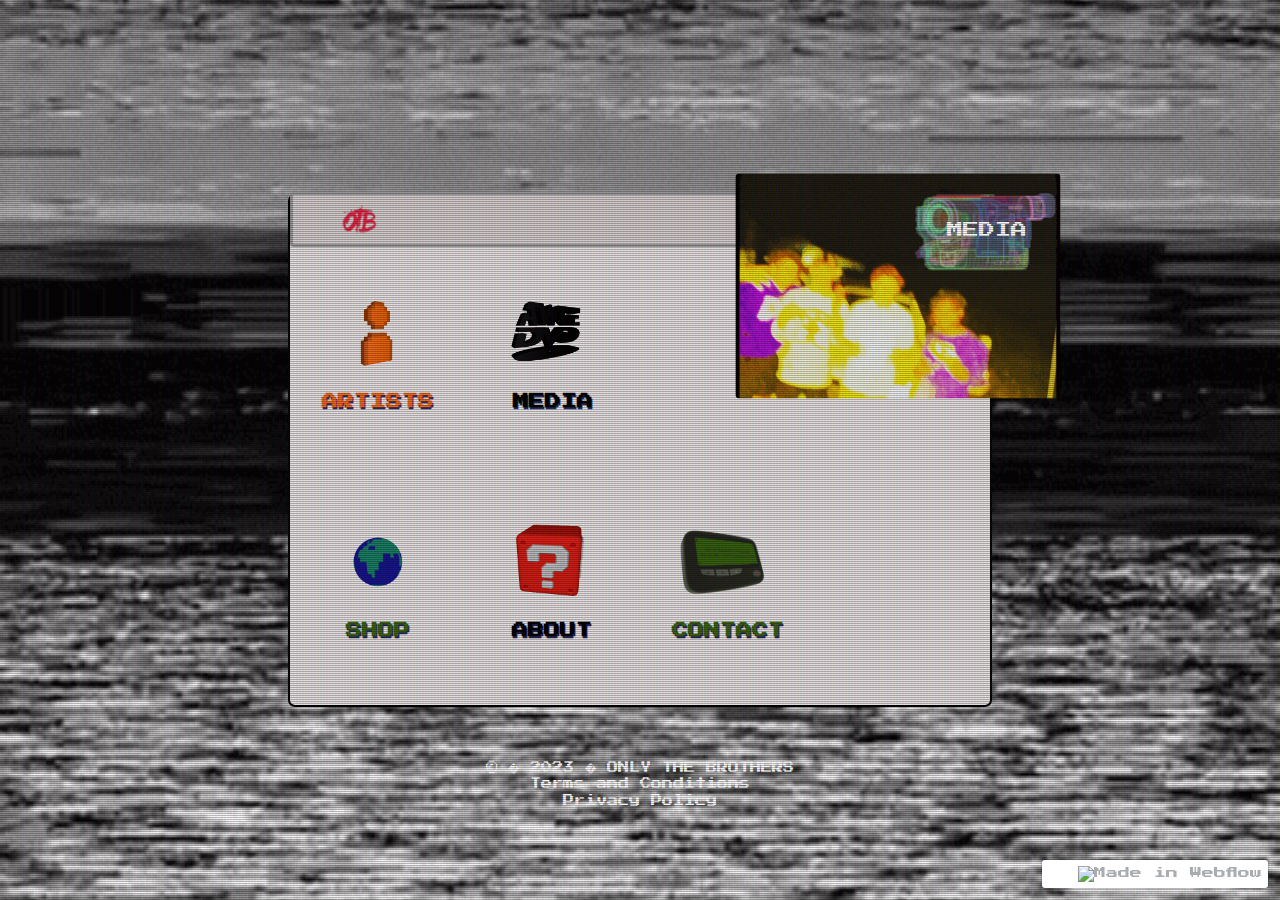
==== index.html @ 099a6e60 "Add files via upload" ====
<!DOCTYPE html><html data-wf-domain="otb-f7309d.webflow.io" data-wf-page="65677525d1575048a0bbc3b7" data-wf-site="65677525d1575048a0bbc35d" data-wf-status="1" lang="en" class=" w-mod-js"><head><meta charset="utf-8"><title>OTB</title><meta content="width=device-width, initial-scale=1" name="viewport"><meta content="Webflow" name="generator"><link href="../../ESrvKqhQ63PS.com/65677525d1575048a0bbc35d/css/ubcQqUlKD1ai.css" rel="stylesheet" type="text/css"><link href="https://fonts.googleapis.com" rel="preconnect"><link href="https://fonts.gstatic.com" rel="preconnect" crossorigin="anonymous"><script src="../../EGj1guQZc5LV.com/ajax/libs/webfont/WH7BlXUaYpbg.26/ma40BouO9hiJ.js" type="text/javascript"></script><script type="text/javascript">WebFont.load({  google: {    families: ["Press Start 2P:regular"]  }});</script><script type="text/javascript">!function(o,c){var n=c.documentElement,t=" w-mod-";n.className+=t+"js",("ontouchstart"in o||o.DocumentTouch&&c instanceof DocumentTouch)&&(n.className+=t+"touch")}(window,document);</script><link href="../../ESrvKqhQ63PS.com/65677525d1575048a0bbc35d/gHrjDgbOyU04.png" rel="shortcut icon" type="image/x-icon"><link href="../../ESrvKqhQ63PS.com/img/5j2USQtAoiww.png" rel="apple-touch-icon"></head><body class="body"><div class="page-wrapper"><div class="awge-tube-shape"><main id="awge-content" class="awge-content"><div class="home-content"><div class="home-container"><div class="home-video-container"><div class="home-video-wrapper"><div class="home-video-parent"><a href="#" class="w-inline-block"><div class="home-video-text">MEDIA</div><img src="../../ESrvKqhQ63PS.com/65677525d1575048a0bbc35d/D0INbXUdwn3d.gif" alt="a rotating VHS camera" loading="eager" class="home-video-vhs-gif"></a><img src="../../ESrvKqhQ63PS.com/65677525d1575048a0bbc35d/656783bbd1299654702f6965_ezgif.com-video-to-gif%20%281%29.gif" height="341" width="325" alt="" class="home-video-media-gif"></div></div></div><div class="home-navbar"><a href="/" class="w-inline-block"><img src="../../ESrvKqhQ63PS.com/65677525d1575048a0bbc35d/6567758571d3102964f2383e_OFFICIAL%20OTB%20LOGO.png" height="35" width="62" sizes="(max-width: 767px) 100vw, 62px" alt="" srcset="../../ESrvKqhQ63PS.com/65677525d1575048a0bbc35d/6567758571d3102964f2383e_OFFICIAL%20OTB%20LOGO-p-500.png 500w, ../../ESrvKqhQ63PS.com/65677525d1575048a0bbc35d/6567758571d3102964f2383e_OFFICIAL%20OTB%20LOGO.png 666w"></a></div><div class="home-options-container"><div class="w-layout-grid home-options-items"><div id="w-node-_51e8143e-59c9-baf9-04c5-7560315772bd-a0bbc3b7" class="home-options-item"><a href="#" class="home-options-link w-inline-block"><img src="../../ESrvKqhQ63PS.com/65677525d1575048a0bbc35d/vCIAgVt9pDBI.gif" alt="rotating orange user icon" loading="eager" class="home-options-icon"><h3 class="home-options-text orange-text">ARTISTS</h3></a></div><div id="w-node-_96a7c455-37ef-56e2-5dd8-a8513081b89e-a0bbc3b7" class="home-options-item"><a href="#" class="home-options-link w-inline-block"><img src="../../ESrvKqhQ63PS.com/65677525d1575048a0bbc35d/5pWI7ONNziqK.gif" alt="rotating vintage DVD graphic with AWGE above" loading="eager" class="home-options-icon"><h3 class="home-options-text black-text">MEDIA</h3></a></div><div id="w-node-_3788f589-6167-5764-97a1-e08f0db77cd7-a0bbc3b7" class="home-options-item"><a href="#" class="home-options-link w-inline-block"><img src="../../ESrvKqhQ63PS.com/65677525d1575048a0bbc35d/ipyl9WZLdPkH.gif" alt="spinning blue and green pixelated globe" loading="eager" class="home-options-icon"><h3 class="home-options-text green-text">SHOP</h3></a></div><div id="w-node-f3ee81c2-a13f-fc0d-de0b-1e7d2c78822b-a0bbc3b7" class="home-options-item"><a href="#" class="home-options-link w-inline-block"><img src="../../ESrvKqhQ63PS.com/65677525d1575048a0bbc35d/RFtHP68zhdxs.gif" alt="rotating red cube with a question mark on each side" loading="eager" class="home-options-icon testing"><h3 class="home-options-text black-text">ABOUT</h3></a></div><div id="w-node-_34522e74-8f6f-d9de-9931-763c2b8fcbb3-a0bbc3b7" class="home-options-item"><a href="#" class="home-options-link w-inline-block"><img src="../../ESrvKqhQ63PS.com/65677525d1575048a0bbc35d/abFEJwD6z77e.gif" alt="rotating pager" loading="eager" class="home-options-icon about"></a><h3 class="home-options-text red-text">CONTACT</h3></div></div></div></div><div class="awge-copyright awge-copyright-mobile"><div class="awge-copyright-text">© �&nbsp;2023 �&nbsp;ONLY THE BROTHERS</div><a href="#" class="awge-copyright-text">Terms and Conditions</a><a href="#" class="awge-copyright-text">Privacy Policy</a></div></div><div class="home-content-mobile"><div class="home-navbar home-navbar-mobile"><a href="/home" aria-current="page" class="w-inline-block w--current"><img src="../../ESrvKqhQ63PS.com/65677525d1575048a0bbc35d/KZidCX8xhW0N.png" height="35" sizes="(max-width: 767px) 122.7578125px, 100vw" srcset="../../ESrvKqhQ63PS.com/65677525d1575048a0bbc35d/3RXQz5ot5LAp.png 500w, ../../ESrvKqhQ63PS.com/65677525d1575048a0bbc35d/LIsBvKGGuo7K.png 800w, ../../ESrvKqhQ63PS.com/65677525d1575048a0bbc35d/y5QWAezkXmYC.png 1080w, ../../ESrvKqhQ63PS.com/65677525d1575048a0bbc35d/ecp3fVsdh6on.png 1600w, ../../ESrvKqhQ63PS.com/65677525d1575048a0bbc35d/BSU7b7toCULL.png 2000w, ../../ESrvKqhQ63PS.com/65677525d1575048a0bbc35d/abBS7ubEND4M.png 2600w, ../../ESrvKqhQ63PS.com/65677525d1575048a0bbc35d/KZidCX8xhW0N.png 4167w" alt="black logo of AWGE"></a></div><div class="home-container-mobile"><div class="home-section-video-mobile"><a href="#" class="home-video-ipad-mobile w-inline-block"><div class="home-video-text">MEDIA</div><img src="../../ESrvKqhQ63PS.com/65677525d1575048a0bbc35d/Fijv8g7H8Pvs.svg" width="210" height="170" alt=""></a><div class="home-video-gif-mobile"><img src="../../ESrvKqhQ63PS.com/65677525d1575048a0bbc35d/I6h6kobFfal1.gif" height="124" width="180" alt="short compilation of clips from AWGE music videos" class="image-gif"></div></div><div class="home-options-container-mobile"><div class="w-layout-grid home-options-items"><div id="w-node-_2cbc4a61-59f6-0e8a-c1dc-4c1a467bfb29-a0bbc3b7" class="home-options-item"><a href="#" class="home-options-link w-inline-block"><img src="../../ESrvKqhQ63PS.com/65677525d1575048a0bbc35d/vCIAgVt9pDBI.gif" alt="" loading="eager" class="home-options-icon"><h3 class="home-options-text orange-text">FORUM</h3></a></div><div id="w-node-_2cbc4a61-59f6-0e8a-c1dc-4c1a467bfb2e-a0bbc3b7" class="home-options-item"><a href="#" class="home-options-link w-inline-block"><img src="../../ESrvKqhQ63PS.com/65677525d1575048a0bbc35d/5pWI7ONNziqK.gif" alt="" loading="eager" class="home-options-icon"><h3 class="home-options-text black-text">DVD</h3></a></div><div id="w-node-_2cbc4a61-59f6-0e8a-c1dc-4c1a467bfb33-a0bbc3b7" class="home-options-item"><a href="#" class="home-options-link w-inline-block"><img src="../../ESrvKqhQ63PS.com/65677525d1575048a0bbc35d/7EAMfqo9hUIb.gif" alt="" loading="eager" class="home-options-icon"><h3 class="home-options-text purple-text">SHOP</h3></a></div><div id="w-node-_2cbc4a61-59f6-0e8a-c1dc-4c1a467bfb38-a0bbc3b7" class="home-options-item"><a href="#" class="home-options-link w-inline-block"><img src="../../ESrvKqhQ63PS.com/65677525d1575048a0bbc35d/HSs7eX2yvQZW.gif" alt="" loading="eager" class="home-options-icon testing"><h3 class="home-options-text black-text">A$AP ROCKY</h3></a></div><div id="w-node-_2cbc4a61-59f6-0e8a-c1dc-4c1a467bfb3d-a0bbc3b7" class="home-options-item"><a href="#" class="home-options-link w-inline-block"><img src="../../ESrvKqhQ63PS.com/65677525d1575048a0bbc35d/RFtHP68zhdxs.gif" alt="" loading="eager" class="home-options-icon about"><h3 class="home-options-text red-text">ABOUT</h3></a></div><div id="w-node-_2cbc4a61-59f6-0e8a-c1dc-4c1a467bfb42-a0bbc3b7" class="home-options-item"><a href="#" class="home-options-link w-inline-block"><img src="../../ESrvKqhQ63PS.com/65677525d1575048a0bbc35d/abFEJwD6z77e.gif" alt="" loading="eager" class="home-options-icon"><h3 class="home-options-text green-text">CONTACT</h3></a></div></div></div><div class="awge-copyright awge-copyright-mobile"><div class="awge-copyright-text">© �&nbsp;2023 �&nbsp;AWGE</div><a href="#" class="awge-copyright-text">Terms and Conditions</a><a href="#" class="awge-copyright-text">Privacy Policy</a></div></div></div></main><div class="style w-embed"><style>
  .awge-content {
    animation: 3.4s linear 0s 1 normal none running turn-on;
  }

  @keyframes turn-on {
    0% {
      transform: scale(1, 0.8) translate3d(0, 0, 0);
      -webkit-transform: scale(1, 0.8) translate3d(0, 0, 0);
      filter: brightness(30);
      -webkit-filter: brightness(30);
      opacity: 1
    }

    3.5% {
      transform: scale(1, 0.8) translate3d(0, 100%, 0);
      -webkit-transform: scale(1, 0.8) translate3d(0, 100%, 0)
    }

    3.6% {
      transform: scale(1, 0.8) translate3d(0, -100%, 0);
      -webkit-transform: scale(1, 0.8) translate3d(0, -100%, 0);
      opacity: 1
    }

    9% {
      transform: scale(1.3, 0.6) translate3d(0, 100%, 0);
      -webkit-transform: scale(1.3, 0.6) translate3d(0, 100%, 0);
      filter: brightness(30);
      -webkit-filter: brightness(30);
      opacity: 0
    }

    11% {
      transform: scale(1, 1) translate3d(0, 0, 0);
      -webkit-transform: scale(1, 1) translate3d(0, 0, 0);
      filter: contrast(0) brightness(0) saturate(1);
      -webkit-filter: contrast(0) brightness(0) saturate(1);
      opacity: 0
    }

    100% {
      transform: scale(1, 1) translate3d(0, 0, 0);
      -webkit-transform: scale(1, 1) translate3d(0, 0, 0);
      filter: contrast(1.075) brightness(1.14) saturate(1.3);
      -webkit-filter: contrast(1.075) brightness(1.14) saturate(1.3);
      opacity: 1
    }
  }

  @-webkit-keyframes turn-on {
    0% {
      transform: scale(1, 0.8) translate3d(0, 0, 0);
      -webkit-transform: scale(1, 0.8) translate3d(0, 0, 0);
      filter: brightness(30);
      -webkit-filter: brightness(30);
      opacity: 1
    }

    3.5% {
      transform: scale(1, 0.8) translate3d(0, 100%, 0);
      -webkit-transform: scale(1, 0.8) translate3d(0, 100%, 0)
    }

    3.6% {
      transform: scale(1, 0.8) translate3d(0, -100%, 0);
      -webkit-transform: scale(1, 0.8) translate3d(0, -100%, 0);
      opacity: 1
    }

    9% {
      transform: scale(1.3, 0.6) translate3d(0, 100%, 0);
      -webkit-transform: scale(1.3, 0.6) translate3d(0, 100%, 0);
      filter: brightness(30);
      -webkit-filter: brightness(30);
      opacity: 0
    }

    11% {
      transform: scale(1, 1) translate3d(0, 0, 0);
      -webkit-transform: scale(1, 1) translate3d(0, 0, 0);
      filter: contrast(0) brightness(0) saturate(1);
      -webkit-filter: contrast(0) brightness(0) saturate(1);
      opacity: 0
    }

    100% {
      transform: scale(1, 1) translate3d(0, 0, 0);
      -webkit-transform: scale(1, 1) translate3d(0, 0, 0);
      filter: contrast(1.075) brightness(1.14) saturate(1.3);
      -webkit-filter: contrast(1.075) brightness(1.14) saturate(1.3);
      opacity: 1
    }
  }

  @keyframes turn-off {
    0% {
      transform: scale(1, 1.3) translate3d(0, 0, 0);
      -webkit-filter: brightness(1);
      filter: brightness(1);
      opacity: 1
    }

    60% {
      transform: scale(1.3, 0.001) translate3d(0, 0, 0);
      -webkit-filter: brightness(10);
      filter: brightness(10)
    }

    100% {
      animation-timing-function: cubic-bezier(0.755, 0.05, 0.855, 0.06);
      transform: scale(0, 0.0001) translate3d(0, 0, 0);
      -webkit-filter: brightness(50);
      filter: brightness(50)
    }
  }

  @-webkit-keyframes turn-off {
    0% {
      transform: scale(1, 1.3) translate3d(0, 0, 0);
      -webkit-filter: brightness(1);
      filter: brightness(1);
      opacity: 1
    }

    60% {
      transform: scale(1.3, 0.001) translate3d(0, 0, 0);
      -webkit-filter: brightness(10);
      filter: brightness(10)
    }

    100% {
      animation-timing-function: cubic-bezier(0.755, 0.05, 0.855, 0.06);
      transform: scale(0, 0.0001) translate3d(0, 0, 0);
      -webkit-filter: brightness(50);
      filter: brightness(50)
    }
  }

</style></div><div class="style w-embed"><style>

.awge-tube-border {
    pointer-events: none !important;
}

.awge-tube-shape::after {
    content: ' ';
    display: block;
    position: absolute;
    top: 0;
    left: 0;
    bottom: 0;
    right: 0;
    background: rgba(18, 16, 16, 0.1);
    opacity: 0;
    z-index: 7;
    pointer-events: none;
    animation:flicker 0.15s infinite
}

.awge-tube-shape::before {
    content: ' ';
    display: block;
    position: absolute;
    top: 0;
    left: 0;
    bottom: 0;
    right: 0;
    background: linear-gradient(rgba(18, 16, 16, 0) 50%, rgba(0, 0, 0, 0.25) 50%), linear-gradient(90deg, rgba(255, 0, 0, 0.06), rgba(0, 255, 0, 0.02), rgba(0, 0, 255, 0.06));
    z-index: 7;
    background-size: 100% 2px, 3px 100%;
    pointer-events: none
}

  @keyframes flicker {
    0% {
      opacity: .02795
    }

    5% {
      opacity: .4421
    }

    10% {
      opacity: .87898
    }

    15% {
      opacity: .36995
    }

    20% {
      opacity: .73915
    }

    25% {
      opacity: .29696
    }

    30% {
      opacity: .0971
    }

    35% {
      opacity: .09559
    }

    40% {
      opacity: .63891
    }

    45% {
      opacity: .31371
    }

    50% {
      opacity: .34936
    }

    55% {
      opacity: .4326
    }

    60% {
      opacity: .482
    }

    65% {
      opacity: .90181
    }

    70% {
      opacity: .38934
    }

    75% {
      opacity: .24511
    }

    80% {
      opacity: .1168
    }

    85% {
      opacity: .84842
    }

    90% {
      opacity: .47071
    }

    95% {
      opacity: .69707
    }

    100% {
      opacity: .30299
    }
  }

  .landing-copyright-text,
  .landing-start-arrow {
    text-shadow: 3px 3px 4px #21285d, 0 0 16px rgba(191, 191, 191, 0.56);
  }

</style></div></div></div><script src="../../YxCRo4rXdijp.net/js/jquery-3.5.1.min.dc5e7f18c8_site%3D65677525d1575048a0bbc35d.js" type="text/javascript" crossorigin="anonymous"></script><script src="../../ESrvKqhQ63PS.com/65677525d1575048a0bbc35d/js/V4hgHHTljwQr.js" type="text/javascript"></script></body></html>
---- ESrvKqhQ63PS.com/65677525d1575048a0bbc35d/css/ubcQqUlKD1ai.css ----
html {
  -ms-text-size-adjust: 100%;
  -webkit-text-size-adjust: 100%;
  font-family: sans-serif;
}

body {
  margin: 0;
}

article, aside, details, figcaption, figure, footer, header, hgroup, main, menu, nav, section, summary {
  display: block;
}

audio, canvas, progress, video {
  vertical-align: baseline;
  display: inline-block;
}

audio:not([controls]) {
  height: 0;
  display: none;
}

[hidden], template {
  display: none;
}

a {
  background-color: rgba(0, 0, 0, 0);
}

a:active, a:hover {
  outline: 0;
}

abbr[title] {
  border-bottom: 1px dotted;
}

b, strong {
  font-weight: bold;
}

dfn {
  font-style: italic;
}

h1 {
  margin: .67em 0;
  font-size: 2em;
}

mark {
  color: #000;
  background: #ff0;
}

small {
  font-size: 80%;
}

sub, sup {
  vertical-align: baseline;
  font-size: 75%;
  line-height: 0;
  position: relative;
}

sup {
  top: -.5em;
}

sub {
  bottom: -.25em;
}

img {
  border: 0;
}

svg:not(:root) {
  overflow: hidden;
}

figure {
  margin: 1em 40px;
}

hr {
  box-sizing: content-box;
  height: 0;
}

pre {
  overflow: auto;
}

code, kbd, pre, samp {
  font-family: monospace;
  font-size: 1em;
}

button, input, optgroup, select, textarea {
  color: inherit;
  font: inherit;
  margin: 0;
}

button {
  overflow: visible;
}

button, select {
  text-transform: none;
}

button, html input[type="button"], input[type="reset"] {
  -webkit-appearance: button;
  cursor: pointer;
}

button[disabled], html input[disabled] {
  cursor: default;
}

button::-moz-focus-inner, input::-moz-focus-inner {
  border: 0;
  padding: 0;
}

input {
  line-height: normal;
}

input[type="checkbox"], input[type="radio"] {
  box-sizing: border-box;
  padding: 0;
}

input[type="number"]::-webkit-inner-spin-button, input[type="number"]::-webkit-outer-spin-button {
  height: auto;
}

input[type="search"] {
  -webkit-appearance: none;
}

input[type="search"]::-webkit-search-cancel-button, input[type="search"]::-webkit-search-decoration {
  -webkit-appearance: none;
}

fieldset {
  border: 1px solid silver;
  margin: 0 2px;
  padding: .35em .625em .75em;
}

legend {
  border: 0;
  padding: 0;
}

textarea {
  overflow: auto;
}

optgroup {
  font-weight: bold;
}

table {
  border-collapse: collapse;
  border-spacing: 0;
}

td, th {
  padding: 0;
}

@font-face {
  font-family: webflow-icons;
  src: url("[data-uri]") format("truetype");
  font-weight: normal;
  font-style: normal;
}

[class^="w-icon-"], [class*=" w-icon-"] {
  speak: none;
  font-variant: normal;
  text-transform: none;
  -webkit-font-smoothing: antialiased;
  -moz-osx-font-smoothing: grayscale;
  font-style: normal;
  font-weight: normal;
  line-height: 1;
  font-family: webflow-icons !important;
}

.w-icon-slider-right:before {
  content: "";
}

.w-icon-slider-left:before {
  content: "";
}

.w-icon-nav-menu:before {
  content: "";
}

.w-icon-arrow-down:before, .w-icon-dropdown-toggle:before {
  content: "";
}

.w-icon-file-upload-remove:before {
  content: "";
}

.w-icon-file-upload-icon:before {
  content: "";
}

* {
  box-sizing: border-box;
}

html {
  height: 100%;
}

body {
  min-height: 100%;
  color: #333;
  background-color: #fff;
  margin: 0;
  font-family: Arial, sans-serif;
  font-size: 14px;
  line-height: 20px;
}

img {
  max-width: 100%;
  vertical-align: middle;
  display: inline-block;
}

html.w-mod-touch * {
  background-attachment: scroll !important;
}

.w-block {
  display: block;
}

.w-inline-block {
  max-width: 100%;
  display: inline-block;
}

.w-clearfix:before, .w-clearfix:after {
  content: " ";
  grid-area: 1 / 1 / 2 / 2;
  display: table;
}

.w-clearfix:after {
  clear: both;
}

.w-hidden {
  display: none;
}

.w-button {
  color: #fff;
  line-height: inherit;
  cursor: pointer;
  background-color: #3898ec;
  border: 0;
  border-radius: 0;
  padding: 9px 15px;
  text-decoration: none;
  display: inline-block;
}

input.w-button {
  -webkit-appearance: button;
}

html[data-w-dynpage] [data-w-cloak] {
  color: rgba(0, 0, 0, 0) !important;
}

.w-webflow-badge, .w-webflow-badge * {
  z-index: auto;
  visibility: visible;
  box-sizing: border-box;
  width: auto;
  height: auto;
  max-height: none;
  max-width: none;
  min-height: 0;
  min-width: 0;
  float: none;
  clear: none;
  box-shadow: none;
  opacity: 1;
  direction: ltr;
  font-family: inherit;
  font-weight: inherit;
  color: inherit;
  font-size: inherit;
  line-height: inherit;
  font-style: inherit;
  font-variant: inherit;
  text-align: inherit;
  letter-spacing: inherit;
  -webkit-text-decoration: inherit;
  text-decoration: inherit;
  text-indent: 0;
  text-transform: inherit;
  text-shadow: none;
  font-smoothing: auto;
  vertical-align: baseline;
  cursor: inherit;
  white-space: inherit;
  word-break: normal;
  word-spacing: normal;
  word-wrap: normal;
  background: none;
  border: 0 rgba(0, 0, 0, 0);
  border-radius: 0;
  margin: 0;
  padding: 0;
  list-style-type: disc;
  transition: none;
  display: block;
  position: static;
  top: auto;
  bottom: auto;
  left: auto;
  right: auto;
  overflow: visible;
  transform: none;
}

.w-webflow-badge {
  white-space: nowrap;
  cursor: pointer;
  box-shadow: 0 0 0 1px rgba(0, 0, 0, .1), 0 1px 3px rgba(0, 0, 0, .1);
  visibility: visible !important;
  z-index: 2147483647 !important;
  color: #aaadb0 !important;
  opacity: 1 !important;
  width: auto !important;
  height: auto !important;
  background-color: #fff !important;
  border-radius: 3px !important;
  margin: 0 !important;
  padding: 6px !important;
  font-size: 12px !important;
  line-height: 14px !important;
  text-decoration: none !important;
  display: inline-block !important;
  position: fixed !important;
  top: auto !important;
  bottom: 12px !important;
  left: auto !important;
  right: 12px !important;
  overflow: visible !important;
  transform: none !important;
}

.w-webflow-badge > img {
  visibility: visible !important;
  opacity: 1 !important;
  vertical-align: middle !important;
  display: inline-block !important;
}

h1, h2, h3, h4, h5, h6 {
  margin-bottom: 10px;
  font-weight: bold;
}

h1 {
  margin-top: 20px;
  font-size: 38px;
  line-height: 44px;
}

h2 {
  margin-top: 20px;
  font-size: 32px;
  line-height: 36px;
}

h3 {
  margin-top: 20px;
  font-size: 24px;
  line-height: 30px;
}

h4 {
  margin-top: 10px;
  font-size: 18px;
  line-height: 24px;
}

h5 {
  margin-top: 10px;
  font-size: 14px;
  line-height: 20px;
}

h6 {
  margin-top: 10px;
  font-size: 12px;
  line-height: 18px;
}

p {
  margin-top: 0;
  margin-bottom: 10px;
}

blockquote {
  border-left: 5px solid #e2e2e2;
  margin: 0 0 10px;
  padding: 10px 20px;
  font-size: 18px;
  line-height: 22px;
}

figure {
  margin: 0 0 10px;
}

figcaption {
  text-align: center;
  margin-top: 5px;
}

ul, ol {
  margin-top: 0;
  margin-bottom: 10px;
  padding-left: 40px;
}

.w-list-unstyled {
  padding-left: 0;
  list-style: none;
}

.w-embed:before, .w-embed:after {
  content: " ";
  grid-area: 1 / 1 / 2 / 2;
  display: table;
}

.w-embed:after {
  clear: both;
}

.w-video {
  width: 100%;
  padding: 0;
  position: relative;
}

.w-video iframe, .w-video object, .w-video embed {
  width: 100%;
  height: 100%;
  border: none;
  position: absolute;
  top: 0;
  left: 0;
}

fieldset {
  border: 0;
  margin: 0;
  padding: 0;
}

button, [type="button"], [type="reset"] {
  cursor: pointer;
  -webkit-appearance: button;
  border: 0;
}

.w-form {
  margin: 0 0 15px;
}

.w-form-done {
  text-align: center;
  background-color: #ddd;
  padding: 20px;
  display: none;
}

.w-form-fail {
  background-color: #ffdede;
  margin-top: 10px;
  padding: 10px;
  display: none;
}

label {
  margin-bottom: 5px;
  font-weight: bold;
  display: block;
}

.w-input, .w-select {
  width: 100%;
  height: 38px;
  color: #333;
  vertical-align: middle;
  background-color: #fff;
  border: 1px solid #ccc;
  margin-bottom: 10px;
  padding: 8px 12px;
  font-size: 14px;
  line-height: 1.42857;
  display: block;
}

.w-input:-moz-placeholder, .w-select:-moz-placeholder {
  color: #999;
}

.w-input::-moz-placeholder, .w-select::-moz-placeholder {
  color: #999;
  opacity: 1;
}

.w-input::-webkit-input-placeholder, .w-select::-webkit-input-placeholder {
  color: #999;
}

.w-input:focus, .w-select:focus {
  border-color: #3898ec;
  outline: 0;
}

.w-input[disabled], .w-select[disabled], .w-input[readonly], .w-select[readonly], fieldset[disabled] .w-input, fieldset[disabled] .w-select {
  cursor: not-allowed;
}

.w-input[disabled]:not(.w-input-disabled), .w-select[disabled]:not(.w-input-disabled), .w-input[readonly], .w-select[readonly], fieldset[disabled]:not(.w-input-disabled) .w-input, fieldset[disabled]:not(.w-input-disabled) .w-select {
  background-color: #eee;
}

textarea.w-input, textarea.w-select {
  height: auto;
}

.w-select {
  background-color: #f3f3f3;
}

.w-select[multiple] {
  height: auto;
}

.w-form-label {
  cursor: pointer;
  margin-bottom: 0;
  font-weight: normal;
  display: inline-block;
}

.w-radio {
  margin-bottom: 5px;
  padding-left: 20px;
  display: block;
}

.w-radio:before, .w-radio:after {
  content: " ";
  grid-area: 1 / 1 / 2 / 2;
  display: table;
}

.w-radio:after {
  clear: both;
}

.w-radio-input {
  float: left;
  margin: 3px 0 0 -20px;
  line-height: normal;
}

.w-file-upload {
  margin-bottom: 10px;
  display: block;
}

.w-file-upload-input {
  width: .1px;
  height: .1px;
  opacity: 0;
  z-index: -100;
  position: absolute;
  overflow: hidden;
}

.w-file-upload-default, .w-file-upload-uploading, .w-file-upload-success {
  color: #333;
  display: inline-block;
}

.w-file-upload-error {
  margin-top: 10px;
  display: block;
}

.w-file-upload-default.w-hidden, .w-file-upload-uploading.w-hidden, .w-file-upload-error.w-hidden, .w-file-upload-success.w-hidden {
  display: none;
}

.w-file-upload-uploading-btn {
  cursor: pointer;
  background-color: #fafafa;
  border: 1px solid #ccc;
  margin: 0;
  padding: 8px 12px;
  font-size: 14px;
  font-weight: normal;
  display: flex;
}

.w-file-upload-file {
  background-color: #fafafa;
  border: 1px solid #ccc;
  flex-grow: 1;
  justify-content: space-between;
  margin: 0;
  padding: 8px 9px 8px 11px;
  display: flex;
}

.w-file-upload-file-name {
  font-size: 14px;
  font-weight: normal;
  display: block;
}

.w-file-remove-link {
  width: auto;
  height: auto;
  cursor: pointer;
  margin-top: 3px;
  margin-left: 10px;
  padding: 3px;
  display: block;
}

.w-icon-file-upload-remove {
  margin: auto;
  font-size: 10px;
}

.w-file-upload-error-msg {
  color: #ea384c;
  padding: 2px 0;
  display: inline-block;
}

.w-file-upload-info {
  padding: 0 12px;
  line-height: 38px;
  display: inline-block;
}

.w-file-upload-label {
  cursor: pointer;
  background-color: #fafafa;
  border: 1px solid #ccc;
  margin: 0;
  padding: 8px 12px;
  font-size: 14px;
  font-weight: normal;
  display: inline-block;
}

.w-icon-file-upload-icon, .w-icon-file-upload-uploading {
  width: 20px;
  margin-right: 8px;
  display: inline-block;
}

.w-icon-file-upload-uploading {
  height: 20px;
}

.w-container {
  max-width: 940px;
  margin-left: auto;
  margin-right: auto;
}

.w-container:before, .w-container:after {
  content: " ";
  grid-area: 1 / 1 / 2 / 2;
  display: table;
}

.w-container:after {
  clear: both;
}

.w-container .w-row {
  margin-left: -10px;
  margin-right: -10px;
}

.w-row:before, .w-row:after {
  content: " ";
  grid-area: 1 / 1 / 2 / 2;
  display: table;
}

.w-row:after {
  clear: both;
}

.w-row .w-row {
  margin-left: 0;
  margin-right: 0;
}

.w-col {
  float: left;
  width: 100%;
  min-height: 1px;
  padding-left: 10px;
  padding-right: 10px;
  position: relative;
}

.w-col .w-col {
  padding-left: 0;
  padding-right: 0;
}

.w-col-1 {
  width: 8.33333%;
}

.w-col-2 {
  width: 16.6667%;
}

.w-col-3 {
  width: 25%;
}

.w-col-4 {
  width: 33.3333%;
}

.w-col-5 {
  width: 41.6667%;
}

.w-col-6 {
  width: 50%;
}

.w-col-7 {
  width: 58.3333%;
}

.w-col-8 {
  width: 66.6667%;
}

.w-col-9 {
  width: 75%;
}

.w-col-10 {
  width: 83.3333%;
}

.w-col-11 {
  width: 91.6667%;
}

.w-col-12 {
  width: 100%;
}

.w-hidden-main {
  display: none !important;
}

@media screen and (max-width: 991px) {
  .w-container {
    max-width: 728px;
  }

  .w-hidden-main {
    display: inherit !important;
  }

  .w-hidden-medium {
    display: none !important;
  }

  .w-col-medium-1 {
    width: 8.33333%;
  }

  .w-col-medium-2 {
    width: 16.6667%;
  }

  .w-col-medium-3 {
    width: 25%;
  }

  .w-col-medium-4 {
    width: 33.3333%;
  }

  .w-col-medium-5 {
    width: 41.6667%;
  }

  .w-col-medium-6 {
    width: 50%;
  }

  .w-col-medium-7 {
    width: 58.3333%;
  }

  .w-col-medium-8 {
    width: 66.6667%;
  }

  .w-col-medium-9 {
    width: 75%;
  }

  .w-col-medium-10 {
    width: 83.3333%;
  }

  .w-col-medium-11 {
    width: 91.6667%;
  }

  .w-col-medium-12 {
    width: 100%;
  }

  .w-col-stack {
    width: 100%;
    left: auto;
    right: auto;
  }
}

@media screen and (max-width: 767px) {
  .w-hidden-main, .w-hidden-medium {
    display: inherit !important;
  }

  .w-hidden-small {
    display: none !important;
  }

  .w-row, .w-container .w-row {
    margin-left: 0;
    margin-right: 0;
  }

  .w-col {
    width: 100%;
    left: auto;
    right: auto;
  }

  .w-col-small-1 {
    width: 8.33333%;
  }

  .w-col-small-2 {
    width: 16.6667%;
  }

  .w-col-small-3 {
    width: 25%;
  }

  .w-col-small-4 {
    width: 33.3333%;
  }

  .w-col-small-5 {
    width: 41.6667%;
  }

  .w-col-small-6 {
    width: 50%;
  }

  .w-col-small-7 {
    width: 58.3333%;
  }

  .w-col-small-8 {
    width: 66.6667%;
  }

  .w-col-small-9 {
    width: 75%;
  }

  .w-col-small-10 {
    width: 83.3333%;
  }

  .w-col-small-11 {
    width: 91.6667%;
  }

  .w-col-small-12 {
    width: 100%;
  }
}

@media screen and (max-width: 479px) {
  .w-container {
    max-width: none;
  }

  .w-hidden-main, .w-hidden-medium, .w-hidden-small {
    display: inherit !important;
  }

  .w-hidden-tiny {
    display: none !important;
  }

  .w-col {
    width: 100%;
  }

  .w-col-tiny-1 {
    width: 8.33333%;
  }

  .w-col-tiny-2 {
    width: 16.6667%;
  }

  .w-col-tiny-3 {
    width: 25%;
  }

  .w-col-tiny-4 {
    width: 33.3333%;
  }

  .w-col-tiny-5 {
    width: 41.6667%;
  }

  .w-col-tiny-6 {
    width: 50%;
  }

  .w-col-tiny-7 {
    width: 58.3333%;
  }

  .w-col-tiny-8 {
    width: 66.6667%;
  }

  .w-col-tiny-9 {
    width: 75%;
  }

  .w-col-tiny-10 {
    width: 83.3333%;
  }

  .w-col-tiny-11 {
    width: 91.6667%;
  }

  .w-col-tiny-12 {
    width: 100%;
  }
}

.w-widget {
  position: relative;
}

.w-widget-map {
  width: 100%;
  height: 400px;
}

.w-widget-map label {
  width: auto;
  display: inline;
}

.w-widget-map img {
  max-width: inherit;
}

.w-widget-map .gm-style-iw {
  text-align: center;
}

.w-widget-map .gm-style-iw > button {
  display: none !important;
}

.w-widget-twitter {
  overflow: hidden;
}

.w-widget-twitter-count-shim {
  vertical-align: top;
  width: 28px;
  height: 20px;
  text-align: center;
  background: #fff;
  border: 1px solid #758696;
  border-radius: 3px;
  display: inline-block;
  position: relative;
}

.w-widget-twitter-count-shim * {
  pointer-events: none;
  -webkit-user-select: none;
  -ms-user-select: none;
  user-select: none;
}

.w-widget-twitter-count-shim .w-widget-twitter-count-inner {
  text-align: center;
  color: #999;
  font-family: serif;
  font-size: 15px;
  line-height: 12px;
  position: relative;
}

.w-widget-twitter-count-shim .w-widget-twitter-count-clear {
  display: block;
  position: relative;
}

.w-widget-twitter-count-shim.w--large {
  width: 36px;
  height: 28px;
}

.w-widget-twitter-count-shim.w--large .w-widget-twitter-count-inner {
  font-size: 18px;
  line-height: 18px;
}

.w-widget-twitter-count-shim:not(.w--vertical) {
  margin-left: 5px;
  margin-right: 8px;
}

.w-widget-twitter-count-shim:not(.w--vertical).w--large {
  margin-left: 6px;
}

.w-widget-twitter-count-shim:not(.w--vertical):before, .w-widget-twitter-count-shim:not(.w--vertical):after {
  content: " ";
  height: 0;
  width: 0;
  pointer-events: none;
  border: solid rgba(0, 0, 0, 0);
  position: absolute;
  top: 50%;
  left: 0;
}

.w-widget-twitter-count-shim:not(.w--vertical):before {
  border-width: 4px;
  border-color: rgba(117, 134, 150, 0) #5d6c7b rgba(117, 134, 150, 0) rgba(117, 134, 150, 0);
  margin-top: -4px;
  margin-left: -9px;
}

.w-widget-twitter-count-shim:not(.w--vertical).w--large:before {
  border-width: 5px;
  margin-top: -5px;
  margin-left: -10px;
}

.w-widget-twitter-count-shim:not(.w--vertical):after {
  border-width: 4px;
  border-color: rgba(255, 255, 255, 0) #fff rgba(255, 255, 255, 0) rgba(255, 255, 255, 0);
  margin-top: -4px;
  margin-left: -8px;
}

.w-widget-twitter-count-shim:not(.w--vertical).w--large:after {
  border-width: 5px;
  margin-top: -5px;
  margin-left: -9px;
}

.w-widget-twitter-count-shim.w--vertical {
  width: 61px;
  height: 33px;
  margin-bottom: 8px;
}

.w-widget-twitter-count-shim.w--vertical:before, .w-widget-twitter-count-shim.w--vertical:after {
  content: " ";
  height: 0;
  width: 0;
  pointer-events: none;
  border: solid rgba(0, 0, 0, 0);
  position: absolute;
  top: 100%;
  left: 50%;
}

.w-widget-twitter-count-shim.w--vertical:before {
  border-width: 5px;
  border-color: #5d6c7b rgba(117, 134, 150, 0) rgba(117, 134, 150, 0);
  margin-left: -5px;
}

.w-widget-twitter-count-shim.w--vertical:after {
  border-width: 4px;
  border-color: #fff rgba(255, 255, 255, 0) rgba(255, 255, 255, 0);
  margin-left: -4px;
}

.w-widget-twitter-count-shim.w--vertical .w-widget-twitter-count-inner {
  font-size: 18px;
  line-height: 22px;
}

.w-widget-twitter-count-shim.w--vertical.w--large {
  width: 76px;
}

.w-background-video {
  height: 500px;
  color: #fff;
  position: relative;
  overflow: hidden;
}

.w-background-video > video {
  width: 100%;
  height: 100%;
  object-fit: cover;
  z-index: -100;
  background-position: 50%;
  background-size: cover;
  margin: auto;
  position: absolute;
  top: -100%;
  bottom: -100%;
  left: -100%;
  right: -100%;
}

.w-background-video > video::-webkit-media-controls-start-playback-button {
  -webkit-appearance: none;
  display: none !important;
}

.w-background-video--control {
  background-color: rgba(0, 0, 0, 0);
  padding: 0;
  position: absolute;
  bottom: 1em;
  right: 1em;
}

.w-background-video--control > [hidden] {
  display: none !important;
}

.w-slider {
  height: 300px;
  text-align: center;
  clear: both;
  -webkit-tap-highlight-color: rgba(0, 0, 0, 0);
  tap-highlight-color: rgba(0, 0, 0, 0);
  background: #ddd;
  position: relative;
}

.w-slider-mask {
  z-index: 1;
  height: 100%;
  white-space: nowrap;
  display: block;
  position: relative;
  left: 0;
  right: 0;
  overflow: hidden;
}

.w-slide {
  vertical-align: top;
  width: 100%;
  height: 100%;
  white-space: normal;
  text-align: left;
  display: inline-block;
  position: relative;
}

.w-slider-nav {
  z-index: 2;
  height: 40px;
  text-align: center;
  -webkit-tap-highlight-color: rgba(0, 0, 0, 0);
  tap-highlight-color: rgba(0, 0, 0, 0);
  margin: auto;
  padding-top: 10px;
  position: absolute;
  top: auto;
  bottom: 0;
  left: 0;
  right: 0;
}

.w-slider-nav.w-round > div {
  border-radius: 100%;
}

.w-slider-nav.w-num > div {
  width: auto;
  height: auto;
  font-size: inherit;
  line-height: inherit;
  padding: .2em .5em;
}

.w-slider-nav.w-shadow > div {
  box-shadow: 0 0 3px rgba(51, 51, 51, .4);
}

.w-slider-nav-invert {
  color: #fff;
}

.w-slider-nav-invert > div {
  background-color: rgba(34, 34, 34, .4);
}

.w-slider-nav-invert > div.w-active {
  background-color: #222;
}

.w-slider-dot {
  width: 1em;
  height: 1em;
  cursor: pointer;
  background-color: rgba(255, 255, 255, .4);
  margin: 0 3px .5em;
  transition: background-color .1s, color .1s;
  display: inline-block;
  position: relative;
}

.w-slider-dot.w-active {
  background-color: #fff;
}

.w-slider-dot:focus {
  outline: none;
  box-shadow: 0 0 0 2px #fff;
}

.w-slider-dot:focus.w-active {
  box-shadow: none;
}

.w-slider-arrow-left, .w-slider-arrow-right {
  width: 80px;
  cursor: pointer;
  color: #fff;
  -webkit-tap-highlight-color: rgba(0, 0, 0, 0);
  tap-highlight-color: rgba(0, 0, 0, 0);
  -webkit-user-select: none;
  -ms-user-select: none;
  user-select: none;
  margin: auto;
  font-size: 40px;
  position: absolute;
  top: 0;
  bottom: 0;
  left: 0;
  right: 0;
  overflow: hidden;
}

.w-slider-arrow-left [class^="w-icon-"], .w-slider-arrow-right [class^="w-icon-"], .w-slider-arrow-left [class*=" w-icon-"], .w-slider-arrow-right [class*=" w-icon-"] {
  position: absolute;
}

.w-slider-arrow-left:focus, .w-slider-arrow-right:focus {
  outline: 0;
}

.w-slider-arrow-left {
  z-index: 3;
  right: auto;
}

.w-slider-arrow-right {
  z-index: 4;
  left: auto;
}

.w-icon-slider-left, .w-icon-slider-right {
  width: 1em;
  height: 1em;
  margin: auto;
  top: 0;
  bottom: 0;
  left: 0;
  right: 0;
}

.w-slider-aria-label {
  clip: rect(0 0 0 0);
  height: 1px;
  width: 1px;
  border: 0;
  margin: -1px;
  padding: 0;
  position: absolute;
  overflow: hidden;
}

.w-slider-force-show {
  display: block !important;
}

.w-dropdown {
  text-align: left;
  z-index: 900;
  margin-left: auto;
  margin-right: auto;
  display: inline-block;
  position: relative;
}

.w-dropdown-btn, .w-dropdown-toggle, .w-dropdown-link {
  vertical-align: top;
  color: #222;
  text-align: left;
  white-space: nowrap;
  margin-left: auto;
  margin-right: auto;
  padding: 20px;
  text-decoration: none;
  position: relative;
}

.w-dropdown-toggle {
  -webkit-user-select: none;
  -ms-user-select: none;
  user-select: none;
  cursor: pointer;
  padding-right: 40px;
  display: inline-block;
}

.w-dropdown-toggle:focus {
  outline: 0;
}

.w-icon-dropdown-toggle {
  width: 1em;
  height: 1em;
  margin: auto 20px auto auto;
  position: absolute;
  top: 0;
  bottom: 0;
  right: 0;
}

.w-dropdown-list {
  min-width: 100%;
  background: #ddd;
  display: none;
  position: absolute;
}

.w-dropdown-list.w--open {
  display: block;
}

.w-dropdown-link {
  color: #222;
  padding: 10px 20px;
  display: block;
}

.w-dropdown-link.w--current {
  color: #0082f3;
}

.w-dropdown-link:focus {
  outline: 0;
}

@media screen and (max-width: 767px) {
  .w-nav-brand {
    padding-left: 10px;
  }
}

.w-lightbox-backdrop {
  cursor: auto;
  letter-spacing: normal;
  text-indent: 0;
  text-shadow: none;
  text-transform: none;
  visibility: visible;
  white-space: normal;
  word-break: normal;
  word-spacing: normal;
  word-wrap: normal;
  color: #fff;
  text-align: center;
  z-index: 2000;
  opacity: 0;
  -webkit-user-select: none;
  -moz-user-select: none;
  -webkit-tap-highlight-color: transparent;
  background: rgba(0, 0, 0, .9);
  outline: 0;
  font-family: Helvetica Neue, Helvetica, Ubuntu, Segoe UI, Verdana, sans-serif;
  font-size: 17px;
  font-style: normal;
  font-weight: 300;
  line-height: 1.2;
  list-style: disc;
  position: fixed;
  top: 0;
  bottom: 0;
  left: 0;
  right: 0;
  -webkit-transform: translate(0);
}

.w-lightbox-backdrop, .w-lightbox-container {
  height: 100%;
  -webkit-overflow-scrolling: touch;
  overflow: auto;
}

.w-lightbox-content {
  height: 100vh;
  position: relative;
  overflow: hidden;
}

.w-lightbox-view {
  width: 100vw;
  height: 100vh;
  opacity: 0;
  position: absolute;
}

.w-lightbox-view:before {
  content: "";
  height: 100vh;
}

.w-lightbox-group, .w-lightbox-group .w-lightbox-view, .w-lightbox-group .w-lightbox-view:before {
  height: 86vh;
}

.w-lightbox-frame, .w-lightbox-view:before {
  vertical-align: middle;
  display: inline-block;
}

.w-lightbox-figure {
  margin: 0;
  position: relative;
}

.w-lightbox-group .w-lightbox-figure {
  cursor: pointer;
}

.w-lightbox-img {
  width: auto;
  height: auto;
  max-width: none;
}

.w-lightbox-image {
  float: none;
  max-width: 100vw;
  max-height: 100vh;
  display: block;
}

.w-lightbox-group .w-lightbox-image {
  max-height: 86vh;
}

.w-lightbox-caption {
  text-align: left;
  text-overflow: ellipsis;
  white-space: nowrap;
  background: rgba(0, 0, 0, .4);
  padding: .5em 1em;
  position: absolute;
  bottom: 0;
  left: 0;
  right: 0;
  overflow: hidden;
}

.w-lightbox-embed {
  width: 100%;
  height: 100%;
  position: absolute;
  top: 0;
  bottom: 0;
  left: 0;
  right: 0;
}

.w-lightbox-control {
  width: 4em;
  cursor: pointer;
  background-position: center;
  background-repeat: no-repeat;
  background-size: 24px;
  transition: all .3s;
  position: absolute;
  top: 0;
}

.w-lightbox-left {
  background-image: url("[data-uri]");
  display: none;
  bottom: 0;
  left: 0;
}

.w-lightbox-right {
  background-image: url("[data-uri]");
  display: none;
  bottom: 0;
  right: 0;
}

.w-lightbox-close {
  height: 2.6em;
  background-image: url("[data-uri]");
  background-size: 18px;
  right: 0;
}

.w-lightbox-strip {
  white-space: nowrap;
  padding: 0 1vh;
  line-height: 0;
  position: absolute;
  bottom: 0;
  left: 0;
  right: 0;
  overflow-x: auto;
  overflow-y: hidden;
}

.w-lightbox-item {
  width: 10vh;
  box-sizing: content-box;
  cursor: pointer;
  padding: 2vh 1vh;
  display: inline-block;
  -webkit-transform: translate3d(0, 0, 0);
}

.w-lightbox-active {
  opacity: .3;
}

.w-lightbox-thumbnail {
  height: 10vh;
  background: #222;
  position: relative;
  overflow: hidden;
}

.w-lightbox-thumbnail-image {
  position: absolute;
  top: 0;
  left: 0;
}

.w-lightbox-thumbnail .w-lightbox-tall {
  width: 100%;
  top: 50%;
  transform: translate(0, -50%);
}

.w-lightbox-thumbnail .w-lightbox-wide {
  height: 100%;
  left: 50%;
  transform: translate(-50%);
}

.w-lightbox-spinner {
  box-sizing: border-box;
  width: 40px;
  height: 40px;
  border: 5px solid rgba(0, 0, 0, .4);
  border-radius: 50%;
  margin-top: -20px;
  margin-left: -20px;
  animation: .8s linear infinite spin;
  position: absolute;
  top: 50%;
  left: 50%;
}

.w-lightbox-spinner:after {
  content: "";
  border: 3px solid rgba(0, 0, 0, 0);
  border-bottom-color: #fff;
  border-radius: 50%;
  position: absolute;
  top: -4px;
  bottom: -4px;
  left: -4px;
  right: -4px;
}

.w-lightbox-hide {
  display: none;
}

.w-lightbox-noscroll {
  overflow: hidden;
}

@media (min-width: 768px) {
  .w-lightbox-content {
    height: 96vh;
    margin-top: 2vh;
  }

  .w-lightbox-view, .w-lightbox-view:before {
    height: 96vh;
  }

  .w-lightbox-group, .w-lightbox-group .w-lightbox-view, .w-lightbox-group .w-lightbox-view:before {
    height: 84vh;
  }

  .w-lightbox-image {
    max-width: 96vw;
    max-height: 96vh;
  }

  .w-lightbox-group .w-lightbox-image {
    max-width: 82.3vw;
    max-height: 84vh;
  }

  .w-lightbox-left, .w-lightbox-right {
    opacity: .5;
    display: block;
  }

  .w-lightbox-close {
    opacity: .8;
  }

  .w-lightbox-control:hover {
    opacity: 1;
  }
}

.w-lightbox-inactive, .w-lightbox-inactive:hover {
  opacity: 0;
}

.w-richtext:before, .w-richtext:after {
  content: " ";
  grid-area: 1 / 1 / 2 / 2;
  display: table;
}

.w-richtext:after {
  clear: both;
}

.w-richtext[contenteditable="true"]:before, .w-richtext[contenteditable="true"]:after {
  white-space: initial;
}

.w-richtext ol, .w-richtext ul {
  overflow: hidden;
}

.w-richtext .w-richtext-figure-selected.w-richtext-figure-type-video div:after, .w-richtext .w-richtext-figure-selected[data-rt-type="video"] div:after, .w-richtext .w-richtext-figure-selected.w-richtext-figure-type-image div, .w-richtext .w-richtext-figure-selected[data-rt-type="image"] div {
  outline: 2px solid #2895f7;
}

.w-richtext figure.w-richtext-figure-type-video > div:after, .w-richtext figure[data-rt-type="video"] > div:after {
  content: "";
  display: none;
  position: absolute;
  top: 0;
  bottom: 0;
  left: 0;
  right: 0;
}

.w-richtext figure {
  max-width: 60%;
  position: relative;
}

.w-richtext figure > div:before {
  cursor: default !important;
}

.w-richtext figure img {
  width: 100%;
}

.w-richtext figure figcaption.w-richtext-figcaption-placeholder {
  opacity: .6;
}

.w-richtext figure div {
  color: rgba(0, 0, 0, 0);
  font-size: 0;
}

.w-richtext figure.w-richtext-figure-type-image, .w-richtext figure[data-rt-type="image"] {
  display: table;
}

.w-richtext figure.w-richtext-figure-type-image > div, .w-richtext figure[data-rt-type="image"] > div {
  display: inline-block;
}

.w-richtext figure.w-richtext-figure-type-image > figcaption, .w-richtext figure[data-rt-type="image"] > figcaption {
  caption-side: bottom;
  display: table-caption;
}

.w-richtext figure.w-richtext-figure-type-video, .w-richtext figure[data-rt-type="video"] {
  width: 60%;
  height: 0;
}

.w-richtext figure.w-richtext-figure-type-video iframe, .w-richtext figure[data-rt-type="video"] iframe {
  width: 100%;
  height: 100%;
  position: absolute;
  top: 0;
  left: 0;
}

.w-richtext figure.w-richtext-figure-type-video > div, .w-richtext figure[data-rt-type="video"] > div {
  width: 100%;
}

.w-richtext figure.w-richtext-align-center {
  clear: both;
  margin-left: auto;
  margin-right: auto;
}

.w-richtext figure.w-richtext-align-center.w-richtext-figure-type-image > div, .w-richtext figure.w-richtext-align-center[data-rt-type="image"] > div {
  max-width: 100%;
}

.w-richtext figure.w-richtext-align-normal {
  clear: both;
}

.w-richtext figure.w-richtext-align-fullwidth {
  width: 100%;
  max-width: 100%;
  text-align: center;
  clear: both;
  margin-left: auto;
  margin-right: auto;
  display: block;
}

.w-richtext figure.w-richtext-align-fullwidth > div {
  padding-bottom: inherit;
  display: inline-block;
}

.w-richtext figure.w-richtext-align-fullwidth > figcaption {
  display: block;
}

.w-richtext figure.w-richtext-align-floatleft {
  float: left;
  clear: none;
  margin-right: 15px;
}

.w-richtext figure.w-richtext-align-floatright {
  float: right;
  clear: none;
  margin-left: 15px;
}

.w-nav {
  z-index: 1000;
  background: #ddd;
  position: relative;
}

.w-nav:before, .w-nav:after {
  content: " ";
  grid-area: 1 / 1 / 2 / 2;
  display: table;
}

.w-nav:after {
  clear: both;
}

.w-nav-brand {
  float: left;
  color: #333;
  text-decoration: none;
  position: relative;
}

.w-nav-link {
  vertical-align: top;
  color: #222;
  text-align: left;
  margin-left: auto;
  margin-right: auto;
  padding: 20px;
  text-decoration: none;
  display: inline-block;
  position: relative;
}

.w-nav-link.w--current {
  color: #0082f3;
}

.w-nav-menu {
  float: right;
  position: relative;
}

[data-nav-menu-open] {
  text-align: center;
  min-width: 200px;
  background: #c8c8c8;
  position: absolute;
  top: 100%;
  left: 0;
  right: 0;
  overflow: visible;
  display: block !important;
}

.w--nav-link-open {
  display: block;
  position: relative;
}

.w-nav-overlay {
  width: 100%;
  display: none;
  position: absolute;
  top: 100%;
  left: 0;
  right: 0;
  overflow: hidden;
}

.w-nav-overlay [data-nav-menu-open] {
  top: 0;
}

.w-nav[data-animation="over-left"] .w-nav-overlay {
  width: auto;
}

.w-nav[data-animation="over-left"] .w-nav-overlay, .w-nav[data-animation="over-left"] [data-nav-menu-open] {
  z-index: 1;
  top: 0;
  right: auto;
}

.w-nav[data-animation="over-right"] .w-nav-overlay {
  width: auto;
}

.w-nav[data-animation="over-right"] .w-nav-overlay, .w-nav[data-animation="over-right"] [data-nav-menu-open] {
  z-index: 1;
  top: 0;
  left: auto;
}

.w-nav-button {
  float: right;
  cursor: pointer;
  -webkit-tap-highlight-color: rgba(0, 0, 0, 0);
  tap-highlight-color: rgba(0, 0, 0, 0);
  -webkit-user-select: none;
  -ms-user-select: none;
  user-select: none;
  padding: 18px;
  font-size: 24px;
  display: none;
  position: relative;
}

.w-nav-button:focus {
  outline: 0;
}

.w-nav-button.w--open {
  color: #fff;
  background-color: #c8c8c8;
}

.w-nav[data-collapse="all"] .w-nav-menu {
  display: none;
}

.w-nav[data-collapse="all"] .w-nav-button, .w--nav-dropdown-open, .w--nav-dropdown-toggle-open {
  display: block;
}

.w--nav-dropdown-list-open {
  position: static;
}

@media screen and (max-width: 991px) {
  .w-nav[data-collapse="medium"] .w-nav-menu {
    display: none;
  }

  .w-nav[data-collapse="medium"] .w-nav-button {
    display: block;
  }
}

@media screen and (max-width: 767px) {
  .w-nav[data-collapse="small"] .w-nav-menu {
    display: none;
  }

  .w-nav[data-collapse="small"] .w-nav-button {
    display: block;
  }

  .w-nav-brand {
    padding-left: 10px;
  }
}

@media screen and (max-width: 479px) {
  .w-nav[data-collapse="tiny"] .w-nav-menu {
    display: none;
  }

  .w-nav[data-collapse="tiny"] .w-nav-button {
    display: block;
  }
}

.w-tabs {
  position: relative;
}

.w-tabs:before, .w-tabs:after {
  content: " ";
  grid-area: 1 / 1 / 2 / 2;
  display: table;
}

.w-tabs:after {
  clear: both;
}

.w-tab-menu {
  position: relative;
}

.w-tab-link {
  vertical-align: top;
  text-align: left;
  cursor: pointer;
  color: #222;
  background-color: #ddd;
  padding: 9px 30px;
  text-decoration: none;
  display: inline-block;
  position: relative;
}

.w-tab-link.w--current {
  background-color: #c8c8c8;
}

.w-tab-link:focus {
  outline: 0;
}

.w-tab-content {
  display: block;
  position: relative;
  overflow: hidden;
}

.w-tab-pane {
  display: none;
  position: relative;
}

.w--tab-active {
  display: block;
}

@media screen and (max-width: 479px) {
  .w-tab-link {
    display: block;
  }
}

.w-ix-emptyfix:after {
  content: "";
}

@keyframes spin {
  0% {
    transform: rotate(0);
  }

  100% {
    transform: rotate(360deg);
  }
}

.w-dyn-empty {
  background-color: #ddd;
  padding: 10px;
}

.w-dyn-hide, .w-dyn-bind-empty, .w-condition-invisible {
  display: none !important;
}

.wf-layout-layout {
  display: grid;
}

:root {
  --black: black;
  --text-shadow: #21285d;
  --rebecca: rebeccapurple;
  --chocolate: #eb6917;
  --dark-green: #39620a;
  --white: white;
  --red: #fe3824;
  --charcoal: #21201e;
}

.w-layout-grid {
  grid-row-gap: 16px;
  grid-column-gap: 16px;
  grid-template-rows: auto auto;
  grid-template-columns: 1fr 1fr;
  grid-auto-columns: 1fr;
  display: grid;
}

body {
  color: var(--black);
  font-family: "Press Start 2P", sans-serif;
  font-size: 16px;
  line-height: 1.5rem;
  overflow: hidden;
}

h2 {
  margin-top: 20px;
  margin-bottom: 10px;
  font-size: 32px;
  font-weight: 700;
  line-height: 36px;
  text-decoration: none;
}

.awge-content {
  width: 100%;
  height: 100%;
  cursor: auto;
}

.home-content {
  z-index: 100;
  width: 100%;
  height: 100%;
  background-image: url("../65677525d1575048a0bbc3be_home-background-2.gif");
  background-position: 50%;
  background-repeat: no-repeat;
  background-size: cover;
  justify-content: center;
  align-items: center;
  display: flex;
}

.home-container {
  width: 55vw;
  height: 57vh;
  min-height: 300px;
  min-width: 465px;
  background-color: #e6e2e2;
  border: 2px solid #000;
  border-radius: 7px;
  flex-direction: column;
  margin: auto;
  display: flex;
  position: relative;
}

.home-video-wrapper {
  z-index: 2;
  position: absolute;
  top: 10vh;
  left: -7.2vw;
}

.home-video-container {
  width: 0;
  height: 0;
  margin-left: 100%;
  position: relative;
}

.home-video-parent {
  width: 325px;
  height: 25vh;
  min-height: 130px;
  object-fit: cover;
  border-radius: 4px;
  position: relative;
  overflow: hidden;
  transform: translate(-50%, -50%);
}

.home-video-media-gif {
  width: 100%;
  height: 100%;
  object-fit: cover;
  box-shadow: 2px 2px 10px 3px rgba(0, 0, 0, .46);
}

.home-video-vhs-gif {
  width: 60%;
  position: absolute;
  top: 0%;
  bottom: auto;
  left: auto;
  right: 0%;
}

.home-video-text {
  z-index: 2;
  color: #fdfcfc;
  margin-top: 44px;
  margin-right: 33px;
  font-size: 1em;
  position: absolute;
  top: 0%;
  bottom: auto;
  left: auto;
  right: 0%;
}

.body {
  font-family: "Press Start 2P", sans-serif;
  overflow: hidden;
}

.home-navbar {
  height: 55px;
  background-color: #d4cdcd;
  border: 3px solid #979797;
  border-radius: 4px;
  margin-top: -4px;
  padding-top: 7px;
  padding-bottom: 7px;
  padding-left: 5%;
  position: relative;
}

.home-options-items {
  width: 100%;
  height: 100%;
  grid-column-gap: 0px;
  grid-row-gap: 0px;
  text-align: center;
  grid-template-rows: 1fr 1fr;
  grid-template-columns: 1fr 1fr 1fr 1fr;
  overflow: hidden;
}

.home-options-container {
  width: 100%;
  height: 100%;
  justify-content: center;
  align-items: center;
  display: flex;
}

.home-options-item {
  flex-flow: column wrap;
  justify-content: center;
  align-items: center;
  display: flex;
}

.home-options-text {
  text-shadow: 1px 2px 0 var(--text-shadow);
  white-space: break-spaces;
  margin-top: 16px;
  margin-bottom: 16px;
  font-size: 1em;
  line-height: 1.5em;
}

.home-options-text.purple-text {
  color: var(--rebecca);
}

.home-options-text.black-text {
  color: var(--black);
  white-space: pre-line;
}

.home-options-text.orange-text {
  color: var(--chocolate);
}

.home-options-text.red-text, .home-options-text.green-text {
  color: var(--dark-green);
}

.home-options-icon {
  max-height: 80px;
  max-width: 120px;
}

.awge-copyright {
  flex-direction: column;
  justify-content: center;
  align-items: center;
  display: flex;
  position: absolute;
  top: auto;
  bottom: 10vh;
  left: 0%;
  right: 0%;
}

.awge-copyright-text {
  color: #fff;
  text-align: center;
  font-size: .7em;
  line-height: 1.5em;
  text-decoration: none;
}

.home-content-mobile {
  z-index: 100;
  width: 100%;
  height: 100%;
  justify-content: center;
  align-items: center;
  display: none;
}

.home-container-mobile {
  width: 55vw;
  height: 57vh;
  background-color: #e6e2e2;
  border: 2px solid #000;
  border-radius: 7px;
  position: relative;
}

.home-section-video-mobile {
  position: relative;
}

.home-options-container-mobile {
  justify-content: center;
  display: flex;
  position: relative;
}

.landing-content {
  width: 100%;
  height: 100%;
  background-color: var(--white);
  flex-direction: column;
  justify-content: center;
  align-self: center;
  align-items: center;
  display: flex;
}

.landing-title {
  flex: 1.3;
  align-items: flex-end;
  display: flex;
}

.landing-start {
  color: var(--black);
  flex: .5;
  justify-content: center;
  align-items: center;
  font-size: 1em;
  display: flex;
}

.landing-copyright {
  flex: .5;
}

.page-wrapper {
  border-radius: 0;
  align-items: center;
}

.awge-tube-border {
  z-index: 10;
  width: 100%;
  height: 100%;
  background-image: url("../65677525d1575048a0bbc3bc_awge-tube-border-stretched.png");
  background-position: 50%;
  background-repeat: no-repeat;
  background-size: 101% 100%;
  position: absolute;
  top: 0%;
  bottom: 0%;
  left: 0%;
  right: 0%;
}

.landing-start-arrow {
  text-shadow: none;
}

.landing-copyright-text {
  color: var(--black);
  text-align: center;
  font-size: .9em;
  line-height: 1.5em;
}

.landing-image {
  height: 16vw;
  flex: 1;
}

.landing-start-text {
  grid-column-gap: 1em;
  grid-row-gap: 1em;
  margin-top: 0;
  margin-bottom: 0;
  padding-top: .83em;
  padding-bottom: .83em;
  font-size: 1.5em;
  line-height: 1.5em;
  display: flex;
}

.awge-tube-shape {
  width: 100%;
  height: 100%;
  background-color: var(--black);
  color: var(--white);
  position: absolute;
  overflow: hidden;
}

.script, .style {
  display: none;
}

.awge-stars {
  box-shadow: 0 2px 5px rgba(0, 0, 0, .2);
}

.awge-home {
  z-index: 2;
  width: 80px;
  height: 80px;
  position: absolute;
  top: 10vh;
  left: 10vw;
}

.error-wrapper {
  text-align: center;
  flex-direction: column;
  justify-content: center;
  align-items: center;
  margin-left: auto;
  margin-right: auto;
  display: flex;
  position: absolute;
  top: 25%;
  bottom: 25%;
  left: 25%;
  right: 25%;
}

.error-text {
  margin-top: 0;
  margin-bottom: 0;
  font-size: 2em;
  font-weight: 400;
  line-height: 2em;
}

.form-container {
  width: 40vw;
  height: 49vh;
  min-height: 400px;
  min-width: 695px;
  text-align: center;
}

.form-container.form-container--password {
  width: auto;
  height: auto;
  min-height: auto;
  min-width: auto;
}

.form-field {
  grid-column-gap: 10px;
  grid-row-gap: 10px;
  grid-template-rows: auto;
  grid-template-columns: max-content 1fr;
  grid-auto-columns: 1fr;
  align-items: stretch;
  display: grid;
}

.form-label {
  background-color: #9b9b9b;
  border: 1px solid #9b9b9b;
  border-radius: 5px;
  margin-top: 0;
  margin-bottom: 0;
  padding: 1em 15px;
  font-size: 1em;
  line-height: 1.5rem;
}

.form-field-label-container {
  width: 100%;
  height: 100%;
  background-color: #999;
  border: 1px solid #9b9b9b;
  border-radius: 5px;
  flex: 1;
  justify-content: center;
  align-self: center;
  align-items: center;
  margin-bottom: 0;
  padding: 5px 15px;
  display: flex;
}

.form-page {
  height: 100%;
  flex-direction: column;
  justify-content: center;
  align-items: center;
  display: flex;
}

.form-input {
  height: 100%;
  background-color: var(--white);
  color: #9b9b9b;
  border: 1px solid #9b9b9b;
  border-radius: 5px;
  margin-bottom: 0;
  padding: 10px;
  font-size: .9em;
  line-height: 1.1rem;
}

.home-options-link {
  text-decoration: none;
}

.form-fields {
  height: 100%;
  grid-column-gap: 1rem;
  grid-row-gap: 1rem;
  flex-direction: column;
  padding: 20px;
  display: flex;
}

.form-button {
  width: 100%;
  background-color: #545454;
  border-radius: 8px;
  margin: 5px;
  padding: 10px;
  font-size: 1.3em;
}

.form-footer {
  border-top: 2px solid #000;
  display: flex;
}

.form-content {
  background-color: #d7d6d6;
  border: 5px solid #000;
  border-radius: 8px;
  overflow: hidden;
}

.form-error {
  background-color: var(--red);
  text-align: center;
  border-radius: 4px;
  margin-top: 0;
  font-size: 1em;
  position: absolute;
  top: auto;
  bottom: 30%;
  left: 25%;
  right: 25%;
}

.landing-start-container {
  color: var(--black);
  text-decoration: none;
}

@media screen and (max-width: 991px) {
  .home-video-parent {
    width: 225px;
    height: 250px;
  }

  .home-video-vhs-gif {
    width: 70%;
  }

  .home-video-text {
    margin-right: 30px;
  }

  .home-navbar {
    margin-top: 0;
  }

  .home-options-items {
    grid-column-gap: 0px;
    grid-template-rows: 1fr 1.25fr;
    grid-template-columns: 4.75fr 4.25fr 4.5fr;
    grid-auto-flow: column dense;
    align-content: space-around;
    justify-content: space-between;
    align-items: stretch;
    justify-items: stretch;
    overflow: hidden;
  }

  .home-options-container {
    width: 100%;
    flex-wrap: wrap;
    justify-content: center;
    align-items: center;
    display: flex;
    overflow: hidden;
  }

  .home-options-text.black-text {
    text-align: center;
  }

  .home-options-icon {
    width: 80px;
  }

  .home-options-icon.testing, .home-options-icon.about {
    width: 70px;
  }

  .home-content-mobile {
    display: none;
  }

  .home-options-container-mobile {
    width: 100%;
    flex-wrap: wrap;
    justify-content: center;
    align-items: center;
    display: flex;
    overflow: hidden;
  }

  .home-options-link {
    align-self: center;
  }
}

@media screen and (max-width: 767px) {
  .home-content {
    display: none;
  }

  .home-video-media-gif {
    box-shadow: none;
    border: 2px solid #000;
    border-radius: 7px;
  }

  .home-video-text {
    z-index: 11;
    flex-direction: column;
    justify-content: center;
    align-items: center;
    margin-top: 0;
    margin-right: 0;
    display: flex;
    position: absolute;
    top: 0%;
    bottom: 0%;
    left: 0%;
    right: 0%;
  }

  .home-navbar.home-navbar-mobile {
    height: 60px;
    box-shadow: 0 4px 4px 1px var(--text-shadow);
    border-top-left-radius: 0;
    border-top-right-radius: 0;
    flex-direction: column;
    justify-content: center;
    align-items: center;
    margin-top: 0;
    padding-top: 13px;
    padding-bottom: 13px;
    padding-left: 0%;
    display: flex;
  }

  .home-options-items {
    grid-template-rows: 1fr 1fr;
    grid-template-columns: 1fr 1fr 1fr;
  }

  .awge-copyright {
    flex: .45 0;
  }

  .awge-copyright.awge-copyright-mobile {
    position: static;
  }

  .awge-copyright-text {
    font-size: .6em;
  }

  .home-content-mobile {
    background-color: #dbdbdb;
    flex-direction: column;
    justify-content: space-between;
    align-items: stretch;
    display: flex;
  }

  .home-container-mobile {
    width: auto;
    height: 100%;
    background-color: rgba(0, 0, 0, 0);
    border-style: none;
    border-radius: 0;
    flex-direction: column;
    justify-content: space-around;
    align-items: center;
    padding-top: 40px;
    display: flex;
  }

  .home-section-video-mobile {
    width: 100%;
    flex-direction: column;
    justify-content: center;
    align-items: center;
    display: flex;
  }

  .home-video-ipad-mobile {
    width: 210px;
    height: 170px;
    flex-direction: column;
    justify-content: center;
    align-self: center;
    align-items: center;
    display: flex;
  }

  .image-gif {
    border: 2px solid #000;
    border-radius: 7px;
  }

  .home-video-gif-mobile {
    z-index: 10;
    justify-content: center;
    align-items: center;
    display: flex;
    position: absolute;
    top: -10%;
    bottom: 0%;
    left: 0%;
    right: 0%;
  }

  .home-options-container-mobile {
    width: 90vw;
    margin-top: 40px;
  }

  .awge-tube-border {
    background-image: url("../65677525d1575048a0bbc3c9_border-compressed-2.png");
    background-size: 100% 100%;
  }

  .awge-tube-border.awge-tube-border-mobile {
    background-image: none;
    background-position: 0 0;
    background-repeat: repeat;
    background-size: auto;
  }

  .form-field {
    grid-template-columns: 1fr;
  }

  .form-label {
    display: none;
  }

  .form-input {
    min-height: 3em;
  }

  .form-content {
    margin-left: 15px;
    margin-right: 15px;
  }

  .form-error {
    font-size: .7em;
    line-height: 1rem;
    bottom: 25%;
    left: 15%;
    right: 15%;
  }
}

@media screen and (max-width: 479px) {
  .home-video-media-gif {
    position: absolute;
  }

  .home-video-text {
    position: absolute;
    top: 0%;
    bottom: 0%;
    left: 0%;
    right: 0%;
  }

  .home-options-items {
    grid-template-areas: ".";
    grid-auto-columns: 125fr;
  }

  .home-options-text.purple-text, .home-options-text.black-text, .home-options-text.orange-text, .home-options-text.red-text, .home-options-text.green-text {
    font-size: .8em;
  }

  .home-options-icon {
    width: 70px;
  }

  .home-options-icon.testing {
    width: 55px;
  }

  .home-options-icon.about {
    width: 60px;
  }

  .image-gif {
    background-image: url("../65677525d1575048a0bbc3c5_ingen-background.gif");
    background-position: 50% 34%;
    background-repeat: no-repeat;
    background-size: 180px 124px;
  }

  .landing-title {
    flex-grow: 1;
  }

  .landing-start-text {
    font-size: 1em;
  }

  .error-text {
    line-height: 1.5em;
  }

  .form-button {
    font-size: 1.2em;
  }

  .form-error {
    left: 10%;
    right: 10%;
  }
}

#w-node-_6452a424c576a5e1bedf945d000000000010-a0bbc3b5 {
  grid-area: span 1 / span 1 / span 1 / span 1;
  align-self: start;
}

#w-node-_51e8143e-59c9-baf9-04c5-7560315772bd-a0bbc3b7 {
  grid-area: 1 / 1 / 2 / 2;
  align-self: center;
  justify-self: center;
}

#w-node-_96a7c455-37ef-56e2-5dd8-a8513081b89e-a0bbc3b7 {
  grid-area: 1 / 2 / 2 / 3;
  align-self: center;
  justify-self: center;
}

#w-node-_3788f589-6167-5764-97a1-e08f0db77cd7-a0bbc3b7 {
  grid-area: 2 / 1 / 3 / 2;
  align-self: center;
  justify-self: center;
}

#w-node-f3ee81c2-a13f-fc0d-de0b-1e7d2c78822b-a0bbc3b7 {
  grid-area: 2 / 2 / 3 / 3;
  align-self: center;
  justify-self: center;
}

#w-node-_34522e74-8f6f-d9de-9931-763c2b8fcbb3-a0bbc3b7 {
  grid-area: 2 / 3 / 3 / 4;
  align-self: center;
  justify-self: center;
}

#w-node-_2cbc4a61-59f6-0e8a-c1dc-4c1a467bfb29-a0bbc3b7 {
  grid-area: 1 / 1 / 2 / 2;
  align-self: center;
  justify-self: center;
}

#w-node-_2cbc4a61-59f6-0e8a-c1dc-4c1a467bfb2e-a0bbc3b7 {
  grid-area: 1 / 2 / 2 / 3;
  align-self: center;
  justify-self: center;
}

#w-node-_2cbc4a61-59f6-0e8a-c1dc-4c1a467bfb33-a0bbc3b7 {
  grid-area: 2 / 1 / 3 / 2;
  align-self: center;
  justify-self: center;
}

#w-node-_2cbc4a61-59f6-0e8a-c1dc-4c1a467bfb38-a0bbc3b7 {
  grid-area: 2 / 2 / 3 / 3;
  align-self: center;
  justify-self: center;
}

#w-node-_2cbc4a61-59f6-0e8a-c1dc-4c1a467bfb3d-a0bbc3b7 {
  grid-area: 2 / 3 / 3 / 4;
  align-self: center;
  justify-self: center;
}

#w-node-_2cbc4a61-59f6-0e8a-c1dc-4c1a467bfb42-a0bbc3b7 {
  grid-area: 2 / 4 / 3 / 5;
  align-self: center;
  justify-self: center;
}

@media screen and (max-width: 767px) {
  #w-node-_3788f589-6167-5764-97a1-e08f0db77cd7-a0bbc3b7 {
    align-self: center;
    justify-self: center;
  }

  #w-node-_2cbc4a61-59f6-0e8a-c1dc-4c1a467bfb33-a0bbc3b7 {
    grid-area: 1 / 3 / 2 / 4;
    align-self: center;
    justify-self: center;
  }

  #w-node-_2cbc4a61-59f6-0e8a-c1dc-4c1a467bfb38-a0bbc3b7 {
    grid-column: 1 / 2;
  }

  #w-node-_2cbc4a61-59f6-0e8a-c1dc-4c1a467bfb3d-a0bbc3b7 {
    grid-column: 2 / 3;
  }

  #w-node-_2cbc4a61-59f6-0e8a-c1dc-4c1a467bfb42-a0bbc3b7 {
    grid-column: 3 / 4;
  }
}
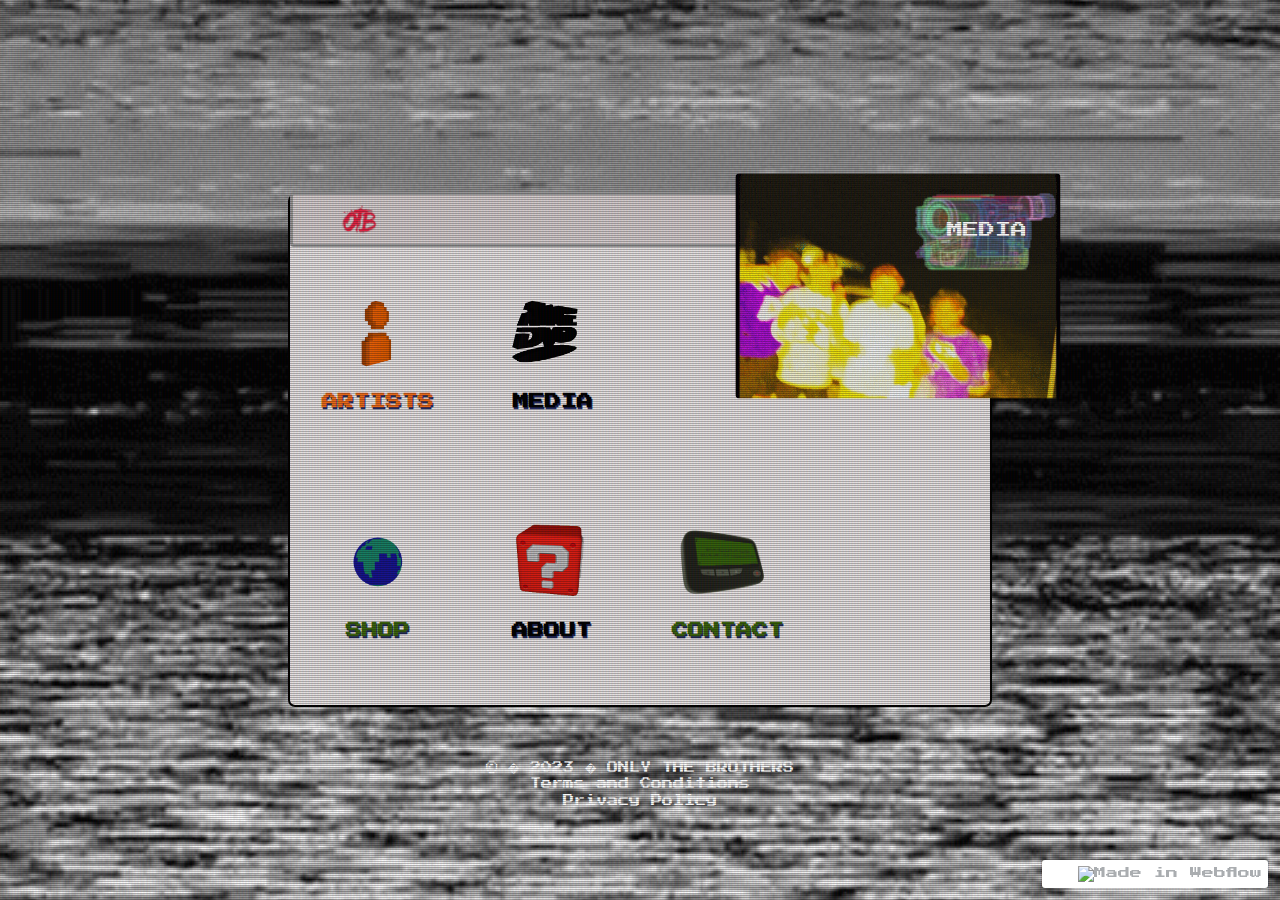
==== commit 9b9dfb9d: "Update index.html" ====
--- a/index.html
+++ b/index.html
@@ -1,4 +1,4 @@
-<!DOCTYPE html><html data-wf-domain="otb-f7309d.webflow.io" data-wf-page="65677525d1575048a0bbc3b7" data-wf-site="65677525d1575048a0bbc35d" data-wf-status="1" lang="en" class=" w-mod-js"><head><meta charset="utf-8"><title>OTB</title><meta content="width=device-width, initial-scale=1" name="viewport"><meta content="Webflow" name="generator"><link href="../../ESrvKqhQ63PS.com/65677525d1575048a0bbc35d/css/ubcQqUlKD1ai.css" rel="stylesheet" type="text/css"><link href="https://fonts.googleapis.com" rel="preconnect"><link href="https://fonts.gstatic.com" rel="preconnect" crossorigin="anonymous"><script src="../../EGj1guQZc5LV.com/ajax/libs/webfont/WH7BlXUaYpbg.26/ma40BouO9hiJ.js" type="text/javascript"></script><script type="text/javascript">WebFont.load({  google: {    families: ["Press Start 2P:regular"]  }});</script><script type="text/javascript">!function(o,c){var n=c.documentElement,t=" w-mod-";n.className+=t+"js",("ontouchstart"in o||o.DocumentTouch&&c instanceof DocumentTouch)&&(n.className+=t+"touch")}(window,document);</script><link href="../../ESrvKqhQ63PS.com/65677525d1575048a0bbc35d/gHrjDgbOyU04.png" rel="shortcut icon" type="image/x-icon"><link href="../../ESrvKqhQ63PS.com/img/5j2USQtAoiww.png" rel="apple-touch-icon"></head><body class="body"><div class="page-wrapper"><div class="awge-tube-shape"><main id="awge-content" class="awge-content"><div class="home-content"><div class="home-container"><div class="home-video-container"><div class="home-video-wrapper"><div class="home-video-parent"><a href="#" class="w-inline-block"><div class="home-video-text">MEDIA</div><img src="../../ESrvKqhQ63PS.com/65677525d1575048a0bbc35d/D0INbXUdwn3d.gif" alt="a rotating VHS camera" loading="eager" class="home-video-vhs-gif"></a><img src="../../ESrvKqhQ63PS.com/65677525d1575048a0bbc35d/656783bbd1299654702f6965_ezgif.com-video-to-gif%20%281%29.gif" height="341" width="325" alt="" class="home-video-media-gif"></div></div></div><div class="home-navbar"><a href="/" class="w-inline-block"><img src="../../ESrvKqhQ63PS.com/65677525d1575048a0bbc35d/6567758571d3102964f2383e_OFFICIAL%20OTB%20LOGO.png" height="35" width="62" sizes="(max-width: 767px) 100vw, 62px" alt="" srcset="../../ESrvKqhQ63PS.com/65677525d1575048a0bbc35d/6567758571d3102964f2383e_OFFICIAL%20OTB%20LOGO-p-500.png 500w, ../../ESrvKqhQ63PS.com/65677525d1575048a0bbc35d/6567758571d3102964f2383e_OFFICIAL%20OTB%20LOGO.png 666w"></a></div><div class="home-options-container"><div class="w-layout-grid home-options-items"><div id="w-node-_51e8143e-59c9-baf9-04c5-7560315772bd-a0bbc3b7" class="home-options-item"><a href="#" class="home-options-link w-inline-block"><img src="../../ESrvKqhQ63PS.com/65677525d1575048a0bbc35d/vCIAgVt9pDBI.gif" alt="rotating orange user icon" loading="eager" class="home-options-icon"><h3 class="home-options-text orange-text">ARTISTS</h3></a></div><div id="w-node-_96a7c455-37ef-56e2-5dd8-a8513081b89e-a0bbc3b7" class="home-options-item"><a href="#" class="home-options-link w-inline-block"><img src="../../ESrvKqhQ63PS.com/65677525d1575048a0bbc35d/5pWI7ONNziqK.gif" alt="rotating vintage DVD graphic with AWGE above" loading="eager" class="home-options-icon"><h3 class="home-options-text black-text">MEDIA</h3></a></div><div id="w-node-_3788f589-6167-5764-97a1-e08f0db77cd7-a0bbc3b7" class="home-options-item"><a href="#" class="home-options-link w-inline-block"><img src="../../ESrvKqhQ63PS.com/65677525d1575048a0bbc35d/ipyl9WZLdPkH.gif" alt="spinning blue and green pixelated globe" loading="eager" class="home-options-icon"><h3 class="home-options-text green-text">SHOP</h3></a></div><div id="w-node-f3ee81c2-a13f-fc0d-de0b-1e7d2c78822b-a0bbc3b7" class="home-options-item"><a href="#" class="home-options-link w-inline-block"><img src="../../ESrvKqhQ63PS.com/65677525d1575048a0bbc35d/RFtHP68zhdxs.gif" alt="rotating red cube with a question mark on each side" loading="eager" class="home-options-icon testing"><h3 class="home-options-text black-text">ABOUT</h3></a></div><div id="w-node-_34522e74-8f6f-d9de-9931-763c2b8fcbb3-a0bbc3b7" class="home-options-item"><a href="#" class="home-options-link w-inline-block"><img src="../../ESrvKqhQ63PS.com/65677525d1575048a0bbc35d/abFEJwD6z77e.gif" alt="rotating pager" loading="eager" class="home-options-icon about"></a><h3 class="home-options-text red-text">CONTACT</h3></div></div></div></div><div class="awge-copyright awge-copyright-mobile"><div class="awge-copyright-text">© �&nbsp;2023 �&nbsp;ONLY THE BROTHERS</div><a href="#" class="awge-copyright-text">Terms and Conditions</a><a href="#" class="awge-copyright-text">Privacy Policy</a></div></div><div class="home-content-mobile"><div class="home-navbar home-navbar-mobile"><a href="/home" aria-current="page" class="w-inline-block w--current"><img src="../../ESrvKqhQ63PS.com/65677525d1575048a0bbc35d/KZidCX8xhW0N.png" height="35" sizes="(max-width: 767px) 122.7578125px, 100vw" srcset="../../ESrvKqhQ63PS.com/65677525d1575048a0bbc35d/3RXQz5ot5LAp.png 500w, ../../ESrvKqhQ63PS.com/65677525d1575048a0bbc35d/LIsBvKGGuo7K.png 800w, ../../ESrvKqhQ63PS.com/65677525d1575048a0bbc35d/y5QWAezkXmYC.png 1080w, ../../ESrvKqhQ63PS.com/65677525d1575048a0bbc35d/ecp3fVsdh6on.png 1600w, ../../ESrvKqhQ63PS.com/65677525d1575048a0bbc35d/BSU7b7toCULL.png 2000w, ../../ESrvKqhQ63PS.com/65677525d1575048a0bbc35d/abBS7ubEND4M.png 2600w, ../../ESrvKqhQ63PS.com/65677525d1575048a0bbc35d/KZidCX8xhW0N.png 4167w" alt="black logo of AWGE"></a></div><div class="home-container-mobile"><div class="home-section-video-mobile"><a href="#" class="home-video-ipad-mobile w-inline-block"><div class="home-video-text">MEDIA</div><img src="../../ESrvKqhQ63PS.com/65677525d1575048a0bbc35d/Fijv8g7H8Pvs.svg" width="210" height="170" alt=""></a><div class="home-video-gif-mobile"><img src="../../ESrvKqhQ63PS.com/65677525d1575048a0bbc35d/I6h6kobFfal1.gif" height="124" width="180" alt="short compilation of clips from AWGE music videos" class="image-gif"></div></div><div class="home-options-container-mobile"><div class="w-layout-grid home-options-items"><div id="w-node-_2cbc4a61-59f6-0e8a-c1dc-4c1a467bfb29-a0bbc3b7" class="home-options-item"><a href="#" class="home-options-link w-inline-block"><img src="../../ESrvKqhQ63PS.com/65677525d1575048a0bbc35d/vCIAgVt9pDBI.gif" alt="" loading="eager" class="home-options-icon"><h3 class="home-options-text orange-text">FORUM</h3></a></div><div id="w-node-_2cbc4a61-59f6-0e8a-c1dc-4c1a467bfb2e-a0bbc3b7" class="home-options-item"><a href="#" class="home-options-link w-inline-block"><img src="../../ESrvKqhQ63PS.com/65677525d1575048a0bbc35d/5pWI7ONNziqK.gif" alt="" loading="eager" class="home-options-icon"><h3 class="home-options-text black-text">DVD</h3></a></div><div id="w-node-_2cbc4a61-59f6-0e8a-c1dc-4c1a467bfb33-a0bbc3b7" class="home-options-item"><a href="#" class="home-options-link w-inline-block"><img src="../../ESrvKqhQ63PS.com/65677525d1575048a0bbc35d/7EAMfqo9hUIb.gif" alt="" loading="eager" class="home-options-icon"><h3 class="home-options-text purple-text">SHOP</h3></a></div><div id="w-node-_2cbc4a61-59f6-0e8a-c1dc-4c1a467bfb38-a0bbc3b7" class="home-options-item"><a href="#" class="home-options-link w-inline-block"><img src="../../ESrvKqhQ63PS.com/65677525d1575048a0bbc35d/HSs7eX2yvQZW.gif" alt="" loading="eager" class="home-options-icon testing"><h3 class="home-options-text black-text">A$AP ROCKY</h3></a></div><div id="w-node-_2cbc4a61-59f6-0e8a-c1dc-4c1a467bfb3d-a0bbc3b7" class="home-options-item"><a href="#" class="home-options-link w-inline-block"><img src="../../ESrvKqhQ63PS.com/65677525d1575048a0bbc35d/RFtHP68zhdxs.gif" alt="" loading="eager" class="home-options-icon about"><h3 class="home-options-text red-text">ABOUT</h3></a></div><div id="w-node-_2cbc4a61-59f6-0e8a-c1dc-4c1a467bfb42-a0bbc3b7" class="home-options-item"><a href="#" class="home-options-link w-inline-block"><img src="../../ESrvKqhQ63PS.com/65677525d1575048a0bbc35d/abFEJwD6z77e.gif" alt="" loading="eager" class="home-options-icon"><h3 class="home-options-text green-text">CONTACT</h3></a></div></div></div><div class="awge-copyright awge-copyright-mobile"><div class="awge-copyright-text">© �&nbsp;2023 �&nbsp;AWGE</div><a href="#" class="awge-copyright-text">Terms and Conditions</a><a href="#" class="awge-copyright-text">Privacy Policy</a></div></div></div></main><div class="style w-embed"><style>
+<!DOCTYPE html><html data-wf-domain="otb-f7309d.webflow.io" data-wf-page="65677525d1575048a0bbc3b7" data-wf-site="65677525d1575048a0bbc35d" data-wf-status="1" lang="en" class=" w-mod-js"><head><meta charset="utf-8"><title>OTB</title><meta content="width=device-width, initial-scale=1" name="viewport"><meta content="Webflow" name="generator"><link href="ESrvKqhQ63PS.com/65677525d1575048a0bbc35d/css/ubcQqUlKD1ai.css" rel="stylesheet" type="text/css"><link href="https://fonts.googleapis.com" rel="preconnect"><link href="https://fonts.gstatic.com" rel="preconnect" crossorigin="anonymous"><script src="EGj1guQZc5LV.com/ajax/libs/webfont/WH7BlXUaYpbg.26/ma40BouO9hiJ.js" type="text/javascript"></script><script type="text/javascript">WebFont.load({  google: {    families: ["Press Start 2P:regular"]  }});</script><script type="text/javascript">!function(o,c){var n=c.documentElement,t=" w-mod-";n.className+=t+"js",("ontouchstart"in o||o.DocumentTouch&&c instanceof DocumentTouch)&&(n.className+=t+"touch")}(window,document);</script><link href="ESrvKqhQ63PS.com/65677525d1575048a0bbc35d/gHrjDgbOyU04.png" rel="shortcut icon" type="image/x-icon"><link href="ESrvKqhQ63PS.com/img/5j2USQtAoiww.png" rel="apple-touch-icon"></head><body class="body"><div class="page-wrapper"><div class="awge-tube-shape"><main id="awge-content" class="awge-content"><div class="home-content"><div class="home-container"><div class="home-video-container"><div class="home-video-wrapper"><div class="home-video-parent"><a href="#" class="w-inline-block"><div class="home-video-text">MEDIA</div><img src="/ESrvKqhQ63PS.com/65677525d1575048a0bbc35d/D0INbXUdwn3d.gif" alt="a rotating VHS camera" loading="eager" class="home-video-vhs-gif"></a><img src="ESrvKqhQ63PS.com/65677525d1575048a0bbc35d/656783bbd1299654702f6965_ezgif.com-video-to-gif%20%281%29.gif" height="341" width="325" alt="" class="home-video-media-gif"></div></div></div><div class="home-navbar"><a href="/" class="w-inline-block"><img src="ESrvKqhQ63PS.com/65677525d1575048a0bbc35d/6567758571d3102964f2383e_OFFICIAL%20OTB%20LOGO.png" height="35" width="62" sizes="(max-width: 767px) 100vw, 62px" alt="" srcset="ESrvKqhQ63PS.com/65677525d1575048a0bbc35d/6567758571d3102964f2383e_OFFICIAL%20OTB%20LOGO-p-500.png 500w, ESrvKqhQ63PS.com/65677525d1575048a0bbc35d/6567758571d3102964f2383e_OFFICIAL%20OTB%20LOGO.png 666w"></a></div><div class="home-options-container"><div class="w-layout-grid home-options-items"><div id="w-node-_51e8143e-59c9-baf9-04c5-7560315772bd-a0bbc3b7" class="home-options-item"><a href="#" class="home-options-link w-inline-block"><img src="ESrvKqhQ63PS.com/65677525d1575048a0bbc35d/vCIAgVt9pDBI.gif" alt="rotating orange user icon" loading="eager" class="home-options-icon"><h3 class="home-options-text orange-text">ARTISTS</h3></a></div><div id="w-node-_96a7c455-37ef-56e2-5dd8-a8513081b89e-a0bbc3b7" class="home-options-item"><a href="#" class="home-options-link w-inline-block"><img src="ESrvKqhQ63PS.com/65677525d1575048a0bbc35d/5pWI7ONNziqK.gif" alt=" loading="eager" class="home-options-icon"><h3 class="home-options-text black-text">MEDIA</h3></a></div><div id="w-node-_3788f589-6167-5764-97a1-e08f0db77cd7-a0bbc3b7" class="home-options-item"><a href="#" class="home-options-link w-inline-block"><img src="ESrvKqhQ63PS.com/65677525d1575048a0bbc35d/ipyl9WZLdPkH.gif" alt="spinning blue and green pixelated globe" loading="eager" class="home-options-icon"><h3 class="home-options-text green-text">SHOP</h3></a></div><div id="w-node-f3ee81c2-a13f-fc0d-de0b-1e7d2c78822b-a0bbc3b7" class="home-options-item"><a href="#" class="home-options-link w-inline-block"><img src="ESrvKqhQ63PS.com/65677525d1575048a0bbc35d/RFtHP68zhdxs.gif" alt="rotating red cube with a question mark on each side" loading="eager" class="home-options-icon testing"><h3 class="home-options-text black-text">ABOUT</h3></a></div><div id="w-node-_34522e74-8f6f-d9de-9931-763c2b8fcbb3-a0bbc3b7" class="home-options-item"><a href="#" class="home-options-link w-inline-block"><img src="ESrvKqhQ63PS.com/65677525d1575048a0bbc35d/abFEJwD6z77e.gif" alt="rotating pager" loading="eager" class="home-options-icon about"></a><h3 class="home-options-text red-text">CONTACT</h3></div></div></div></div><div class="awge-copyright awge-copyright-mobile"><div class="awge-copyright-text">© �&nbsp;2023 �&nbsp;ONLY THE BROTHERS</div><a href="#" class="awge-copyright-text">Terms and Conditions</a><a href="#" class="awge-copyright-text">Privacy Policy</a></div></div><div class="home-content-mobile"><div class="home-navbar home-navbar-mobile"><a href="/home" aria-current="page" class="w-inline-block w--current"><img src="ESrvKqhQ63PS.com/65677525d1575048a0bbc35d/KZidCX8xhW0N.png" height="35" sizes="(max-width: 767px) 122.7578125px, 100vw" srcset="ESrvKqhQ63PS.com/65677525d1575048a0bbc35d/3RXQz5ot5LAp.png 500w, ESrvKqhQ63PS.com/65677525d1575048a0bbc35d/LIsBvKGGuo7K.png 800w, ESrvKqhQ63PS.com/65677525d1575048a0bbc35d/y5QWAezkXmYC.png 1080w, ESrvKqhQ63PS.com/65677525d1575048a0bbc35d/ecp3fVsdh6on.png 1600w, ESrvKqhQ63PS.com/65677525d1575048a0bbc35d/BSU7b7toCULL.png 2000w, ESrvKqhQ63PS.com/65677525d1575048a0bbc35d/abBS7ubEND4M.png 2600w, ESrvKqhQ63PS.com/65677525d1575048a0bbc35d/KZidCX8xhW0N.png 4167w" alt=""></a></div><div class="home-container-mobile"><div class="home-section-video-mobile"><a href="#" class="home-video-ipad-mobile w-inline-block"><div class="home-video-text">MEDIA</div><img src="ESrvKqhQ63PS.com/65677525d1575048a0bbc35d/Fijv8g7H8Pvs.svg" width="210" height="170" alt=""></a><div class="home-video-gif-mobile"><img src="ESrvKqhQ63PS.com/65677525d1575048a0bbc35d/I6h6kobFfal1.gif" height="124" width="180" alt="" class="image-gif"></div></div><div class="home-options-container-mobile"><div class="w-layout-grid home-options-items"><div id="w-node-_2cbc4a61-59f6-0e8a-c1dc-4c1a467bfb29-a0bbc3b7" class="home-options-item"><a href="#" class="home-options-link w-inline-block"><img src="ESrvKqhQ63PS.com/65677525d1575048a0bbc35d/vCIAgVt9pDBI.gif" alt="" loading="eager" class="home-options-icon"><h3 class="home-options-text orange-text">FORUM</h3></a></div><div id="w-node-_2cbc4a61-59f6-0e8a-c1dc-4c1a467bfb2e-a0bbc3b7" class="home-options-item"><a href="#" class="home-options-link w-inline-block"><img src="ESrvKqhQ63PS.com/65677525d1575048a0bbc35d/5pWI7ONNziqK.gif" alt="" loading="eager" class="home-options-icon"><h3 class="home-options-text black-text">DVD</h3></a></div><div id="w-node-_2cbc4a61-59f6-0e8a-c1dc-4c1a467bfb33-a0bbc3b7" class="home-options-item"><a href="#" class="home-options-link w-inline-block"><img src="ESrvKqhQ63PS.com/65677525d1575048a0bbc35d/7EAMfqo9hUIb.gif" alt="" loading="eager" class="home-options-icon"><h3 class="home-options-text purple-text">SHOP</h3></a></div><div id="w-node-_2cbc4a61-59f6-0e8a-c1dc-4c1a467bfb38-a0bbc3b7" class="home-options-item"><a href="#" class="home-options-link w-inline-block"><img src="ESrvKqhQ63PS.com/65677525d1575048a0bbc35d/HSs7eX2yvQZW.gif" alt="" loading="eager" class="home-options-icon testing"><h3 class="home-options-text black-text">A$AP ROCKY</h3></a></div><div id="w-node-_2cbc4a61-59f6-0e8a-c1dc-4c1a467bfb3d-a0bbc3b7" class="home-options-item"><a href="#" class="home-options-link w-inline-block"><img src="ESrvKqhQ63PS.com/65677525d1575048a0bbc35d/RFtHP68zhdxs.gif" alt="" loading="eager" class="home-options-icon about"><h3 class="home-options-text red-text">ABOUT</h3></a></div><div id="w-node-_2cbc4a61-59f6-0e8a-c1dc-4c1a467bfb42-a0bbc3b7" class="home-options-item"><a href="#" class="home-options-link w-inline-block"><img src="ESrvKqhQ63PS.com/65677525d1575048a0bbc35d/abFEJwD6z77e.gif" alt="" loading="eager" class="home-options-icon"><h3 class="home-options-text green-text">CONTACT</h3></a></div></div></div><div class="awge-copyright awge-copyright-mobile"><div class="awge-copyright-text">© �&nbsp;2023 �&nbsp;AWGE</div><a href="#" class="awge-copyright-text">Terms and Conditions</a><a href="#" class="awge-copyright-text">Privacy Policy</a></div></div></div></main><div class="style w-embed"><style>
   .awge-content {
     animation: 3.4s linear 0s 1 normal none running turn-on;
   }
@@ -263,4 +263,4 @@
     text-shadow: 3px 3px 4px #21285d, 0 0 16px rgba(191, 191, 191, 0.56);
   }
 
-</style></div></div></div><script src="../../YxCRo4rXdijp.net/js/jquery-3.5.1.min.dc5e7f18c8_site%3D65677525d1575048a0bbc35d.js" type="text/javascript" crossorigin="anonymous"></script><script src="../../ESrvKqhQ63PS.com/65677525d1575048a0bbc35d/js/V4hgHHTljwQr.js" type="text/javascript"></script></body></html>+</style></div></div></div><script src="../../YxCRo4rXdijp.net/js/jquery-3.5.1.min.dc5e7f18c8_site%3D65677525d1575048a0bbc35d.js" type="text/javascript" crossorigin="anonymous"></script><script src="../../ESrvKqhQ63PS.com/65677525d1575048a0bbc35d/js/V4hgHHTljwQr.js" type="text/javascript"></script></body></html>
